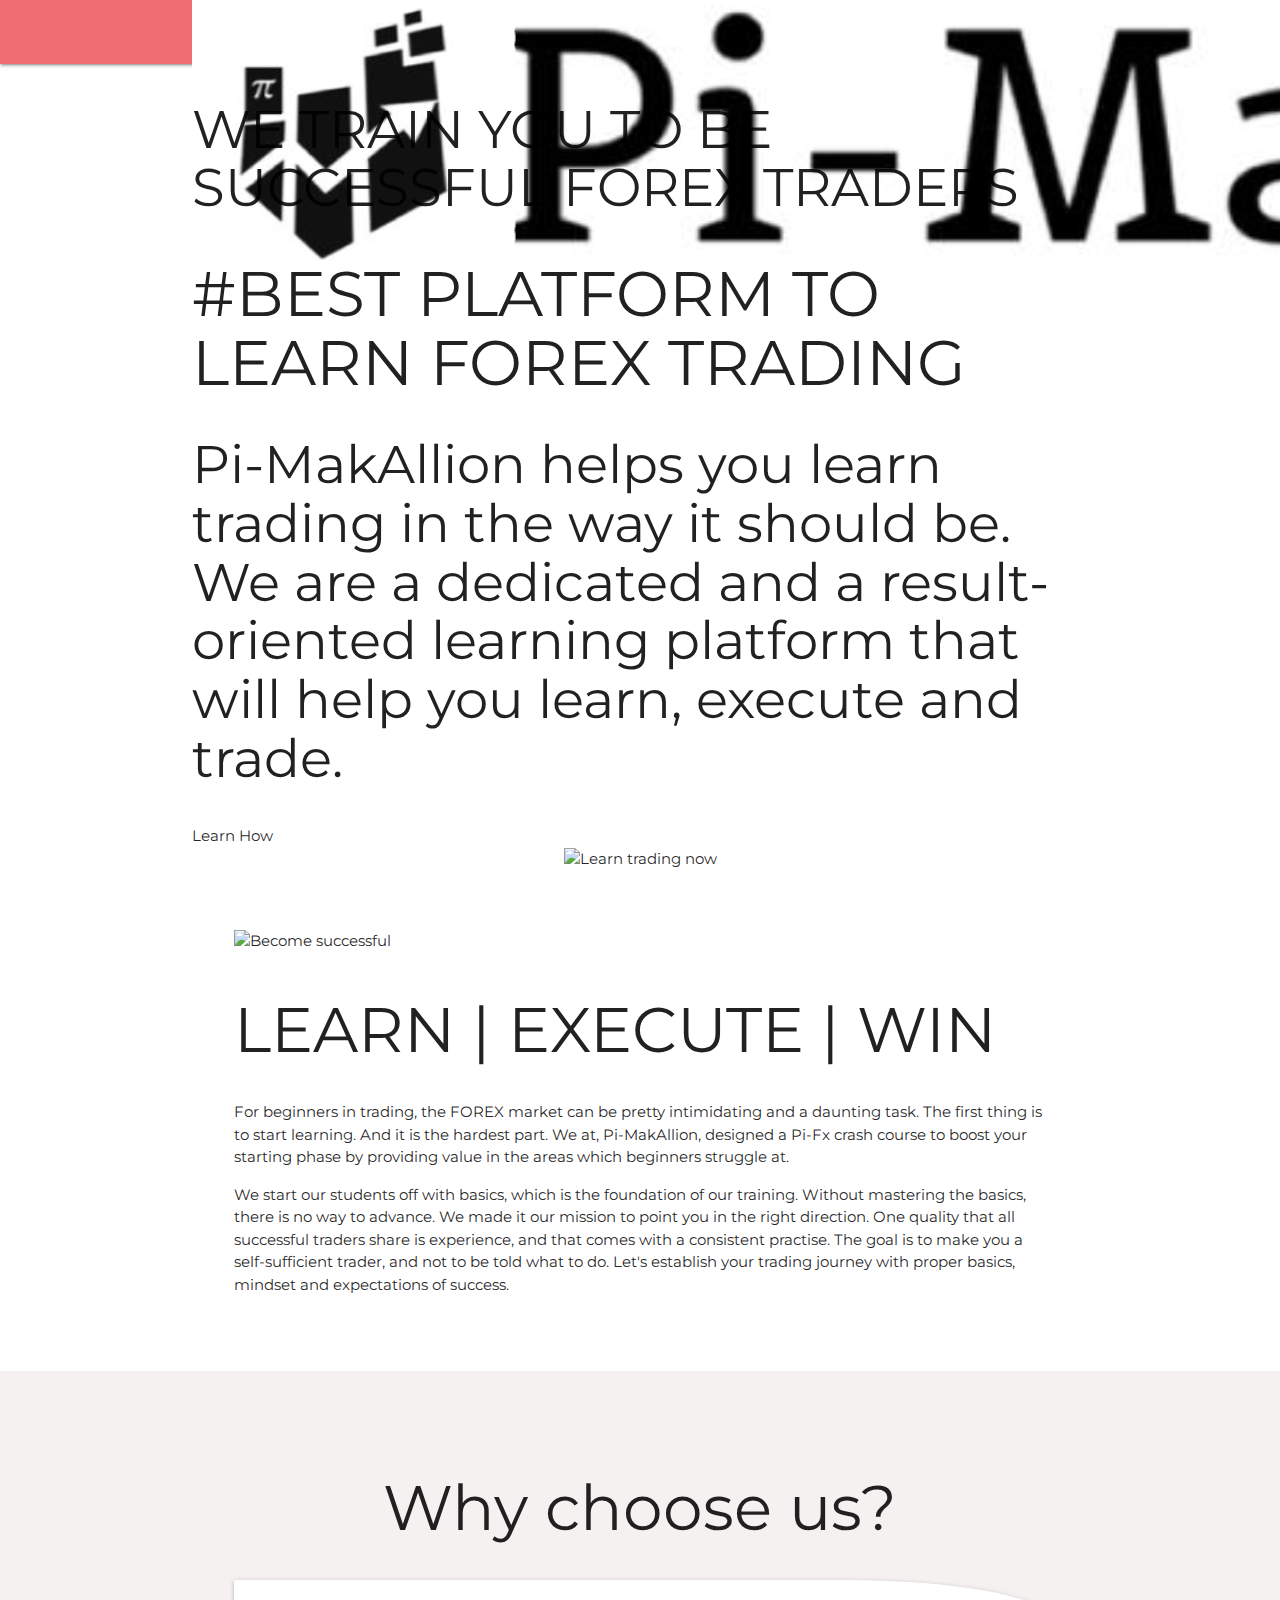
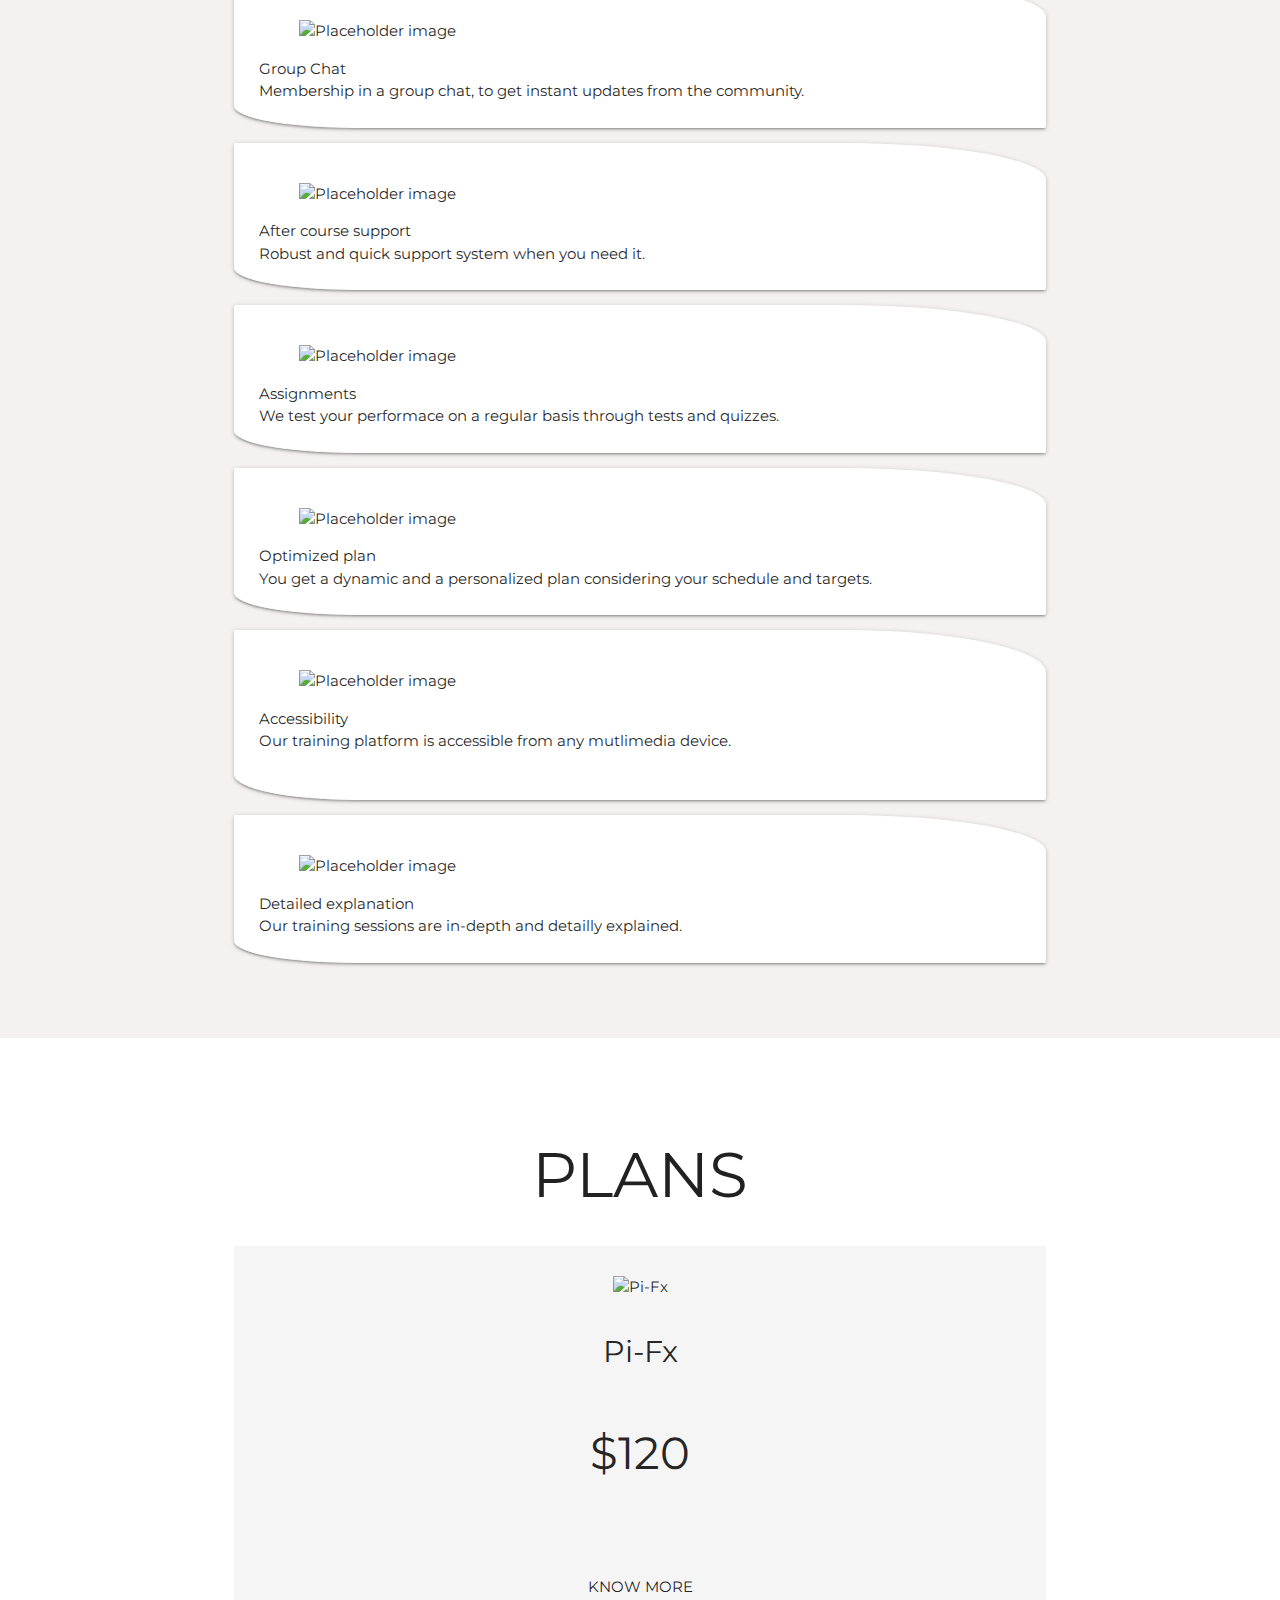
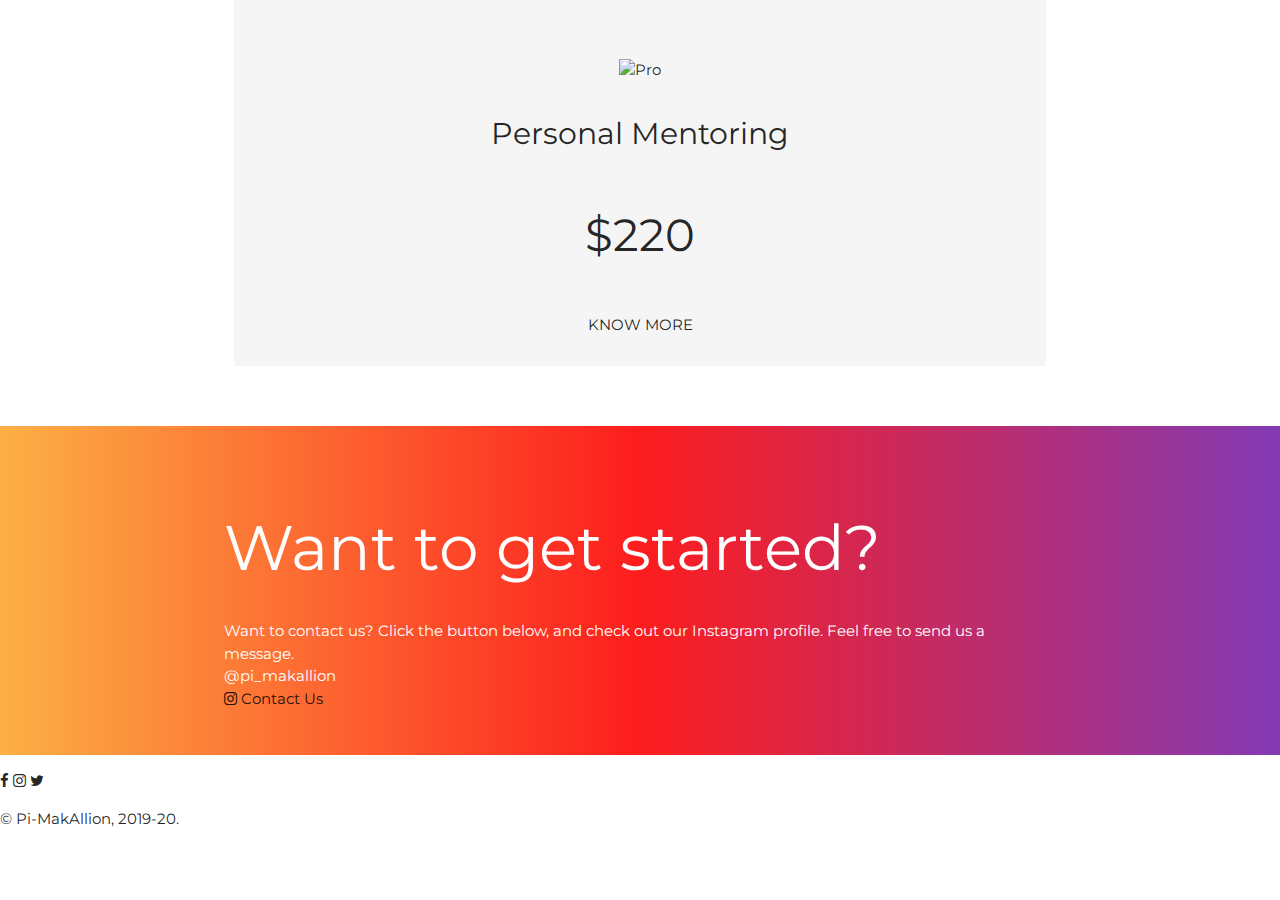
==== index.html @ f8823113 "update attributes" ====
<!DOCTYPE html>
<html lang="en" class="has-navbar-fixed-top">
  <head>
    <meta charset="UTF-8">
    <meta name="viewport" content="width=device-width, initial-scale=1.0">
    <meta http-equiv="X-UA-Compatible" content="ie=edge">
    <title>Pi-MakAllion | Best Trading Community</title>
    <link rel="stylesheet" href="https://cdnjs.cloudflare.com/ajax/libs/bulma/0.7.5/css/bulma.min.css">

    <link rel="stylesheet" href="https://stackpath.bootstrapcdn.com/font-awesome/4.7.0/css/font-awesome.min.css">
    <!-- Compiled and minified CSS -->
    <link rel="stylesheet" href="https://cdnjs.cloudflare.com/ajax/libs/materialize/1.0.0/css/materialize.min.css">

    <!-- Compiled and minified JavaScript -->
    <script src="https://cdnjs.cloudflare.com/ajax/libs/materialize/1.0.0/js/materialize.min.js"></script>
    <link rel="shortcut icon" type="image/png" href="./assets/favicon.png">
    <link rel="shortcut icon" href="./favicon.ico" type="image/x-icon">
    <link rel="stylesheet" href="/style.css">
    <style>
            .buttons {
                justify-content: center !important;
            }
    </style>
    <script
      data-ad-client="ca-pub-4196076962373286"
      async
      src="https://pagead2.googlesyndication.com/pagead/js/adsbygoogle.js">
    </script>
</head>
  <body>
    <section id="navbar">
      <nav class="navbar has-shadow is-spaced is-fixed-top" role="navigation" aria-label="main navigation">
          <div class="container">
              <div class="navbar-brand">
                  <a class="navbar-item" href="../index.html">
                      <img src="./pimak_logo.jpg" alt="Pi-MakAllion Logo">
                  </a>
              
                  <a role="button" class="navbar-burger burger" aria-label="menu" aria-expanded="false" data-target="navbarBasicExample">
                      <span aria-hidden="true"></span>
                      <span aria-hidden="true"></span>
                      <span aria-hidden="true"></span>
                  </a>
              </div>
                      
              <div id="navbarBasicExample" class="navbar-menu">
                  <div class="navbar-start"></div>

                  <div class="navbar-end">
                      <a href="#" class="navbar-item  is-active">Home</a>
                      <a href="./pages/about.html" class="navbar-item">About</a>
                      <a href="./pages/package.html" class="navbar-item">Plans</a>
                      <!-- <a  class="navbar-item"></a> -->
                      <a href="./pages/contact.html" class="navbar-item"><strong>Contact Us</strong></a>
                  </div>
              </div>
          </div>    
      </nav>       
  </section>

    <!-- START OF HERO BANNER -->
    <section
      class="hero is-primary is-bold is-fullheight-with-navbar"
      id="hero-banner"
    >
      <div class="hero-body">
        <div class="container">
          <div class="columns">
            <div
              class="column is-three-fifths is-vcentered hero-text"
              data-aos="fade-right"
              data-aos-duration="2000"
            >
              <h2 class="subtitle">
                WE TRAIN YOU TO BE SUCCESSFUL FOREX TRADERS
              </h2>
              <h1 class="title">#BEST PLATFORM TO LEARN FOREX TRADING</h1>
              <h2 class="subtitle">
                Pi-MakAllion helps you learn trading in the way it should be. We
                are a dedicated and a result-oriented learning platform that
                will help you learn, execute and trade.
              </h2>
              <a href="pages/package.html" class="button is-danger is-medium"
                >Learn How</a
              >
            </div>
            <div
              class="column is-two-fifths"
              id="hero-img"
              data-aos="fade-left"
              data-aos-duration="2000"
            >
              <img src="trader.png" width="450" alt="Learn trading now" />
            </div>
          </div>
        </div>
      </div>
    </section>
    <!-- END OF HERO -->

    <!-- START OF BECOME SUCCESSFUL -->
    <section id="become-succ">
      <div class="container">
        <div class="columns" data-aos="fade" data-aos-duration="2000">
          <div class="column is-half">
            <img src="finan.png" alt="Become successful" />
          </div>
          <div class="column is-half is-vcentered">
            <h1 class="title is-4">LEARN | EXECUTE | WIN</h1>
            <p class="subtitle">
              For beginners in trading, the FOREX market can be pretty
              intimidating and a daunting task. The first thing is to start
              learning. And it is the hardest part. We at, Pi-MakAllion,
              designed a Pi-Fx crash course to boost your starting phase by
              providing value in the areas which beginners struggle at.
            </p>
            <p class="subtitle">
              We start our students off with basics, which is the foundation of
              our training. Without mastering the basics, there is no way to
              advance. We made it our mission to point you in the right
              direction. One quality that all successful traders share is
              experience, and that comes with a consistent practise. The goal is
              to make you a self-sufficient trader, and not to be told what to
              do. Let's establish your trading journey with proper basics,
              mindset and expectations of success.
            </p>
          </div>
        </div>
      </div>
    </section>

    <!-- END OF BECOME SUCCESSFUL -->

    <!-- START OF CARDS -->
    <section id="features">
      <div class="container cards-container">
        <div class="feature-header">
          <h1 align="center" class="title">Why choose us?</h1>
        </div>
        <div class="columns is-multiline">
          <div class="column is-one-third">
            <div class="card" data-aos="zoom-in-up" data-aos-duration="2000" style="box-sizing: border-box;">
              <div class="card-content">
                <div class="media">
                  <div class="media-left">
                    <figure class="image is-48x48">
                      <img src="gc.png" alt="Placeholder image" />
                    </figure>
                  </div>
                </div>

                <div class="content">
                  <p class="title is-4">Group Chat</p>
                  Membership in a group chat, to get instant updates from the
                  community.
                  <br />
                </div>
              </div>
            </div>
          </div>
          <div class="column is-one-third">
            <div class="card" data-aos="zoom-in-up" data-aos-duration="2000">
              <div class="card-content">
                <div class="media">
                  <div class="media-left">
                    <figure class="image is-48x48">
                      <img src="support.png" alt="Placeholder image" />
                    </figure>
                  </div>
                </div>

                <div class="content">
                  <p class="title is-4">After course support</p>
                  Robust and quick support system when you need it.
                  
                  <br />
                </div>
              </div>
            </div>
          </div>
          <div class="column is-one-third">
            <div class="card" data-aos="zoom-in-up" data-aos-duration="2000">
              <div class="card-content">
                <div class="media">
                  <div class="media-left">
                    <figure class="image is-48x48">
                      <img src="test.png" alt="Placeholder image" />
                    </figure>
                  </div>
                </div>

                <div class="content">
                  <p class="title is-4">Assignments</p>
                  We test your performace on a regular basis through tests and
                  quizzes.
                  <br />
                </div>
              </div>
            </div>
          </div>
          <div class="column is-one-third">
            <div class="card" data-aos="zoom-in-up" data-aos-duration="2000">
              <div class="card-content">
                <div class="media">
                  <div class="media-left">
                    <figure class="image is-48x48">
                      <img src="plan.png" alt="Placeholder image" />
                    </figure>
                  </div>
                </div>

                <div class="content">
                  <p class="title is-4">Optimized plan</p>
                  You get a dynamic and a personalized plan considering your
                  schedule and targets.
                  <br />
                </div>
              </div>
            </div>
          </div>
          <div class="column is-one-third">
            <div class="card" data-aos="zoom-in-up" data-aos-duration="2000">
              <div class="card-content">
                <div class="media">
                  <div class="media-left">
                    <figure class="image is-48x48">
                      <img src="accessible.png" alt="Placeholder image" />
                    </figure>
                  </div>
                </div>

                <div class="content">
                  <p class="title is-4">Accessibility</p>
                   Our training platform is accessible from any mutlimedia
                  device. <br>
                  <br />
                </div>
              </div>
            </div>
          </div>
          <div class="column is-one-third">
            <div class="card" data-aos="zoom-in-up" data-aos-duration="2000">
              <div class="card-content">
                <div class="media">
                  <div class="media-left">
                    <figure class="image is-48x48">
                      <img src="detail.png" alt="Placeholder image" />
                    </figure>
                  </div>
                </div>

                <div class="content">
                  <p class="title is-4">Detailed explanation</p>
                  Our training sessions are in-depth and detailly explained.
                  <br />
                </div>
              </div>
            </div>
          </div>
        </div>
      </div>
    </section>

    <!-- END OF CARDS -->

    <!-- START OF PRICING -->

    <!-- END OF PRICING -->
    <section id="pricing">
      <div class="container">
        <h1 class="title has-text-centered">PLANS</h1>
        <div class="columns has-text-centered">
          <div class="column" data-aos="fade-right" data-aos-duration="2000">
            <div class="price-card has-text-centered">
              <img
                id="price-icon"
                width="120"
                src="https://static.thenounproject.com/png/326025-200.png"
                alt="Pi-Fx"
              />

              <p class="plan-name">Pi-Fx</p>
              <p class="price">$120</p>
              <br>
              <br>
              <a href="pages/package.html" class="button is-info is-medium"
                >KNOW MORE</a
              >
              
              <br>
            </div>
          </div>
          <div class="column" data-aos="fade-left" data-aos-duration="2000">
            <div class="price-card has-text-centered">
              <img
                id="price-icon"
                width="120"
                src="https://cdn0.iconfinder.com/data/icons/marketing-icons-2/64/Launch-512.png"
                alt="Pro"
              />

              <p class="plan-name">Personal Mentoring</p>
              <p class="price">$220</p>
              <a href="pages/package.html" class="button is-info is-medium"
                >KNOW MORE</a
              >
            </div>
          </div>
        </div>
      </div>
    </section>
    <!-- END OF PRICING SECTION -->

        <!-- START OF SOCIAL SECTION -->
      <section id="social">
          <div class="container has-text-centered">
              <h1 id="white" class="title has-text-centered">Want to get started?</h1>
              <div id="white" class="subtitle" >Want to contact us? Click the button below, and check out our Instagram profile. Feel free to send us a message.</div>
              <div id="white" class="subtitle">@pi_makallion</div>
              <a target="_blank" href="https://instagram.com/pi_makallion?igshid=u6er0xypzheb" class="button is-primary is-large">
                  <span class="icon">
                          <i class="fa fab fa-instagram"></i>
                  </span>
                  <span>Contact Us</span>
              </a>
          </div>
      </section>
      <!-- END OF SOCIAL SECTION -->
      
      <!-- START OF FOOTER -->
      <div class="footer">
          <div class="has-text-centered">
                  <p class="buttons">
                      <a class="button is-link" target="_blank" href="https://www.facebook.com/pimakallion/">
                          <span class="icon">
                              <i class="fa fab fa-facebook"></i>
                          </span>
                      </a>
                      <a class="button is-danger" target="_blank" href="https://instagram.com/pi_makallion?igshid=u6er0xypzheb">
                          <span class="icon">
                              <i class="fa fab fa-instagram"></i>
                          </span>
                      </a>
                      <a class="button is-info" target="_blank" href="https://twitter.com/pi_MakAllion">
                          <span class="icon">
                              <i class="fa fab fa-twitter"></i>
                          </span>   
                      </a>
                  </p>
              <p class="subtitle">© Pi-MakAllion, 2019-20.</p>
              <!-- <div class="p">Developed by <a href="https://abdulrub.xyz" target="_blank">Mohammed Abdul Rub</a></div> -->
          </div>
      </div>
      <!-- END OF FOOTER -->

    <script src="app.js"></script>
    <script src="https://unpkg.com/aos@2.3.1/dist/aos.js"></script>
    <script>
      AOS.init();
    </script>
  </body>
</html>
---- style.css ----
@import url('https://fonts.googleapis.com/css2?family=Montserrat:wght@300&display=swap');
body {
  width: 100%;
  overflow: hidden;
  font-family: 'Montserrat', sans-serif !important;
}

#hero-img {
  text-align: center;
}

h1,
h2 {
  margin-bottom: 2.5rem !important;
}

#become-succ {
  height: auto;
  padding: 4rem;
}

#features {
  padding: 4rem;
  height: auto;
  background-color: rgb(245, 241, 241);
}

.card {
  border: 0.5px solid white !important;
  border-top-right-radius: 25%;
  border-bottom-left-radius: 15%;
}

.shaded {
  color: rgb(136, 130, 130);
}

.footer {
  height: 130px !important;
}

#pricing {
  padding: 4rem;
  text-align: center;
}

.price-card {
  background: whitesmoke;
  text-align: center;
  padding: 2rem;
  width: auto;
  overflow: hidden;
}

.plan-name {
  font-size: 2rem;
}

.price {
  font-size: 3em;
}

#social {
  padding: 3rem;

  background: #833ab4; /* fallback for old browsers */
  background: -webkit-linear-gradient(
    to right,
    #fcb045,
    #fd1d1d,
    #833ab4
  ); /* Chrome 10-25, Safari 5.1-6 */
  background: linear-gradient(
    to right,
    #fcb045,
    #fd1d1d,
    #833ab4
  ); /* W3C, IE 10+/ Edge, Firefox 16+, Chrome 26+, Opera 12+, Safari 7+ */
}

#white {
  color: white;
}

.about-content {
  padding: 3rem;
  padding-top: 6rem;
}

#contact {
  height: auto;
  padding: 8rem 2rem;
  background: rgb(238, 245, 237);
}

label {
  padding-top: 1.5rem;
}

#footer-content .buttons {
  justify-content: center !important;
}

#test-div {
  height: 200px;
}

#footer-content {
  margin-bottom: 20px;
}

#footer {
  height: 500px;
}

.navbar-menu.is-active {
  animation: navAnim 0.2s ease-in-out;
}

@keyframes navAnim {
  0% {
    display: none;
    opacity: 0;
    height: 0;
  }
  1% {
    display: block;
    opacity: 0;
  }
  20% {
    display: block;
    opacity: 0.2;
    height: 26px;
  }
  40% {
    opacity: 0.4;
    height: 48px;
  }
  50% {
    opacity: 0.5;
    height: 60px;
  }
  70% {
    opacity: 0.7;
    height: 90px;
  }
  100% {
    opacity: 1;
    height: auto;
  }
}

#hr-line {
  border: 2px solid green;
  border-radius: 5px;
}

@import url("https://fonts.googleapis.com/css?family=Poppins:400,600&display=swap");
*,
*:before,
*:after {
  box-sizing: border-box;
}
.accent-1 {
  color: #045547;
}
.accent-2 {
  color: var(--accent-2);
}
ul {
  padding: 0;
}
li {
  list-style: none;
}
a {
  color: unset;
  text-decoration: unset;
}
.nav {
  margin: 0 var(--margin-x);
}
.nav__list {
  display: grid;
  grid-auto-flow: column;
  align-items: center;
  justify-content: flex-end;
  grid-gap: 1em;
}

.nav__list-item--bordered {
  border: 1px solid var(--accent-1);
  border-radius: 20px;
  color: var(--accent-1);
  padding: 0.5em 1.1em;
}
.pricing {
  text-align: center;
  margin: 0 1em;
}

.plans__list {
  display: flex;
  flex-wrap: wrap;
  justify-content: center;
  margin: 1.5em 0;
}
.plan__item {
  --radius: 10px;
  border-radius: var(--radius);
  box-shadow: 1px 2px 15px rgba(80, 80, 80, 0.12);
  margin: 1rem;
  display: flex;
  flex-direction: column;
  justify-content: space-between;
}
.plan__item--active {
  box-shadow: 0 0 55px rgba(80, 80, 80, 0.25);

  height: auto;
}
.plan__title {
  color: var(--accent-1);
  margin-bottom: -0.5em;
}
.plan__price {
  font-size: 2.5em;
}
.plan__price:before {
  content: "₹";
  font-size: 1rem;
}
.plan__cta-link {
  color: .plan__cta-link--active;
  padding: 1em 5em;
  border-radius: 0 0 var(10px) var(10px);
}

.plan__cta-link--active {
  background: #6865ff;
  color: white;
}
.plan__feature-list {
  display: grid;
  grid-row-gap: 0.6em;
  justify-content: space-around;
}

.plans__special-offer a {
  color: var(--accent-2);
  text-decoration: underline;
  text-decoration-color: var(--accent-2);
}

@media only screen and (min-width: 618px) and (max-width: 900px) {
  .plan__item--active {
    order: 1;
  }
}
.mt50 {
  margin-top: 3rem;
}

#bg-button {
  background-color: rgb(11, 165, 119);
  color: white;
  border-radius: 20px;
  margin-top: 20px;
}

.mt150 {
  margin-top: 6em;
}

#blogo {
  padding-top: 0px !important;
  padding-bottom: 0px !important;
  max-height: 4rem;
}
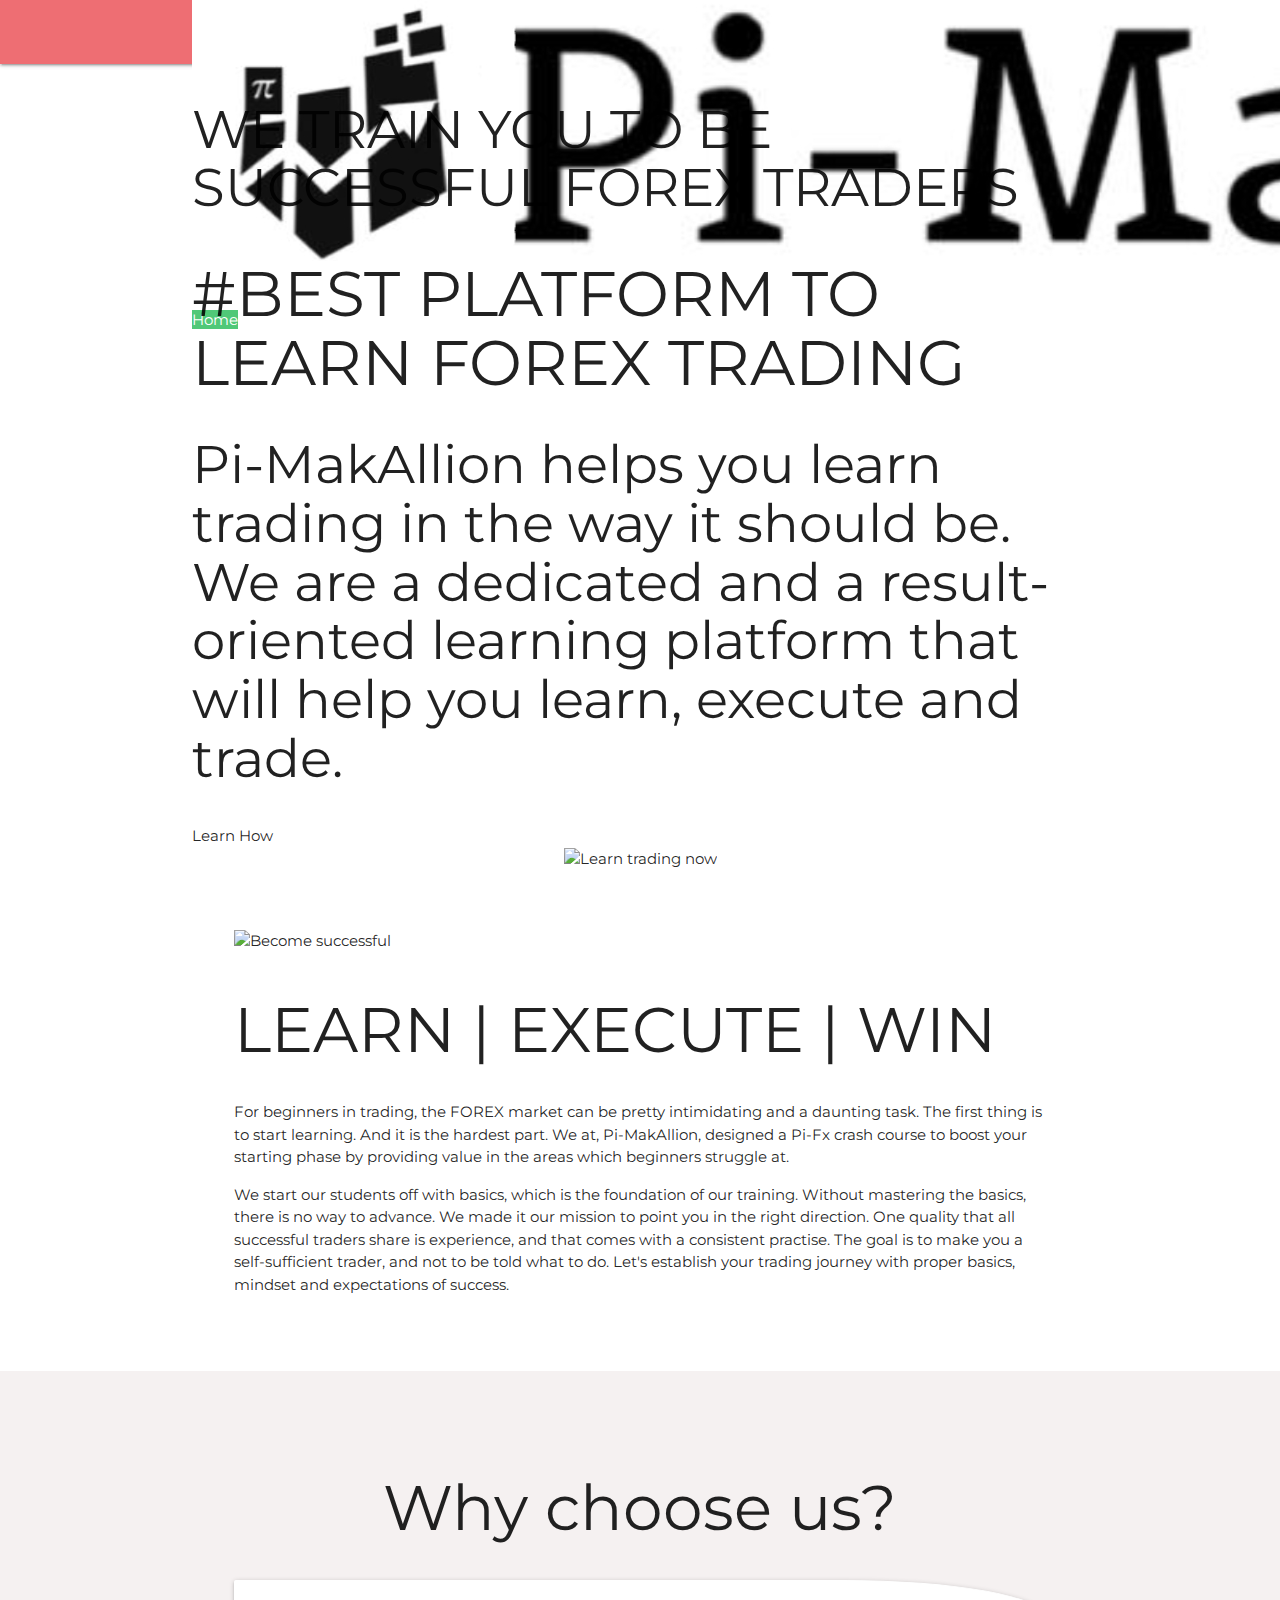
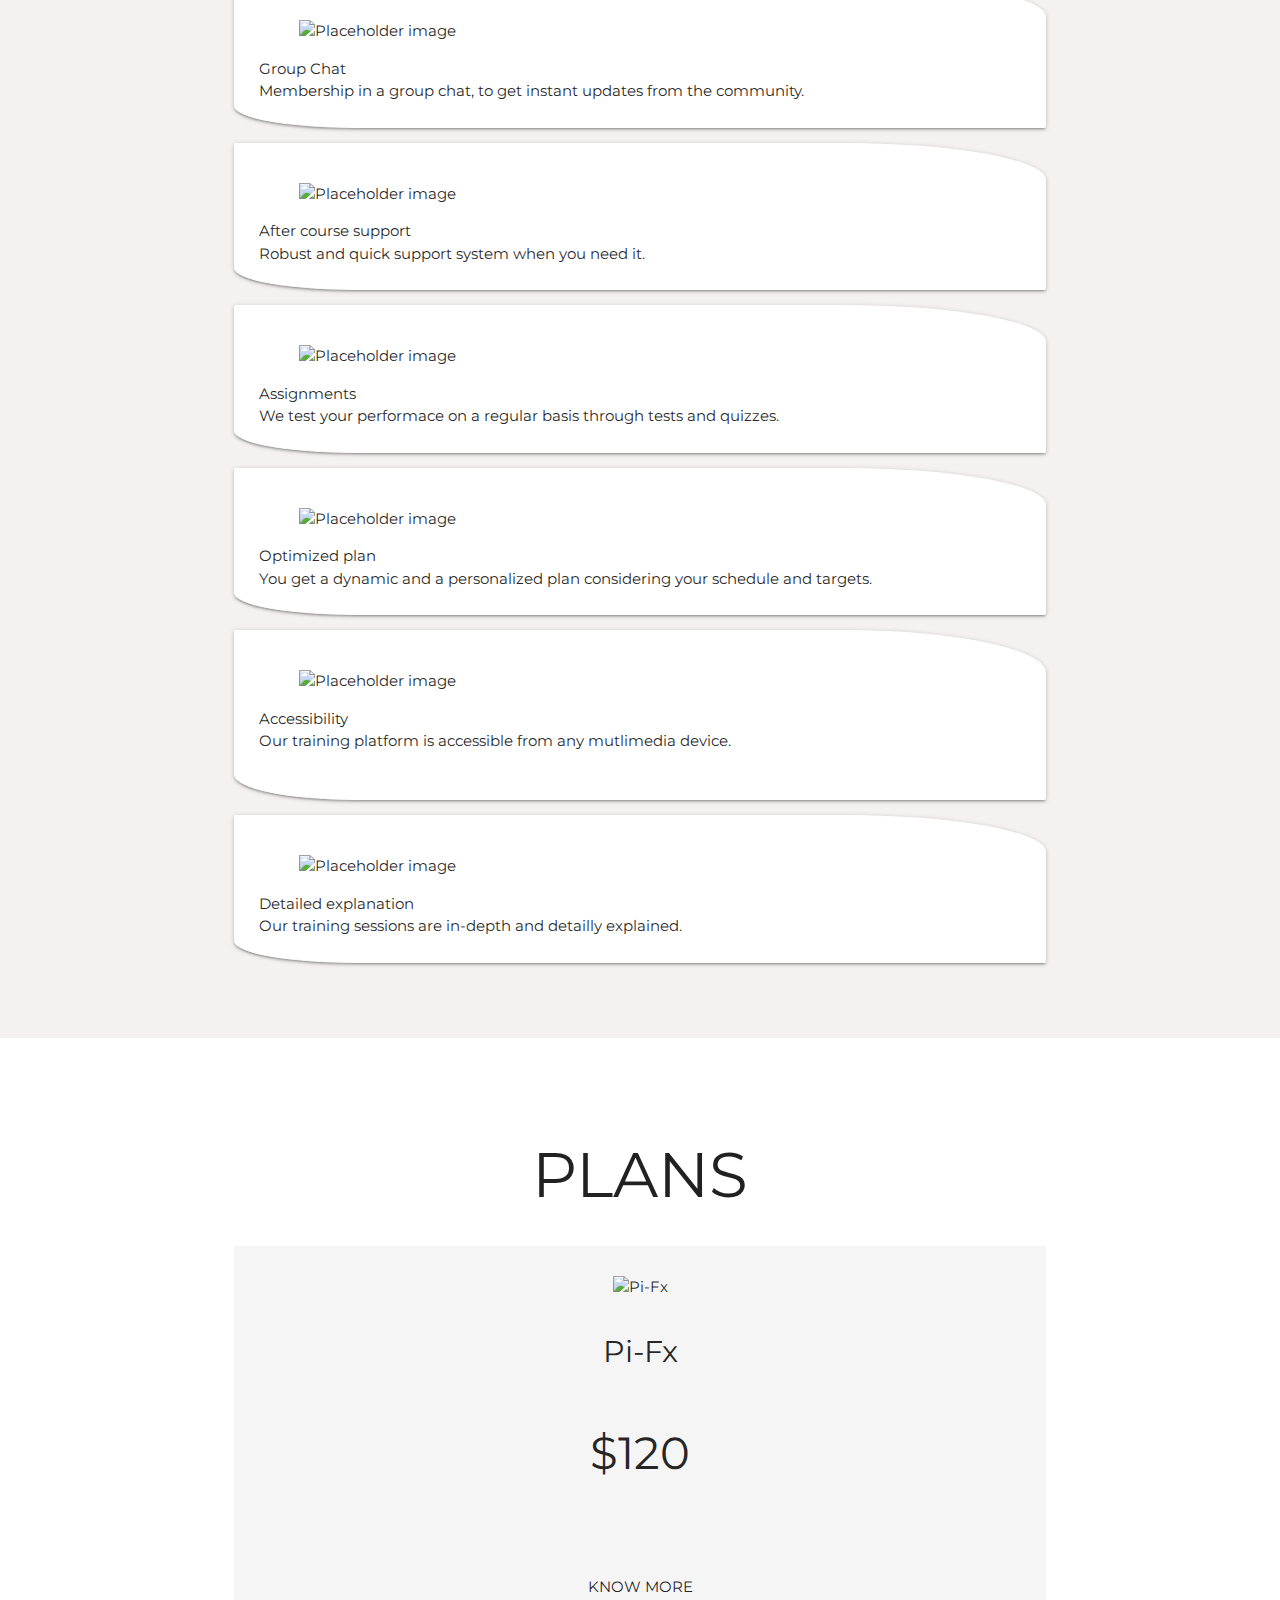
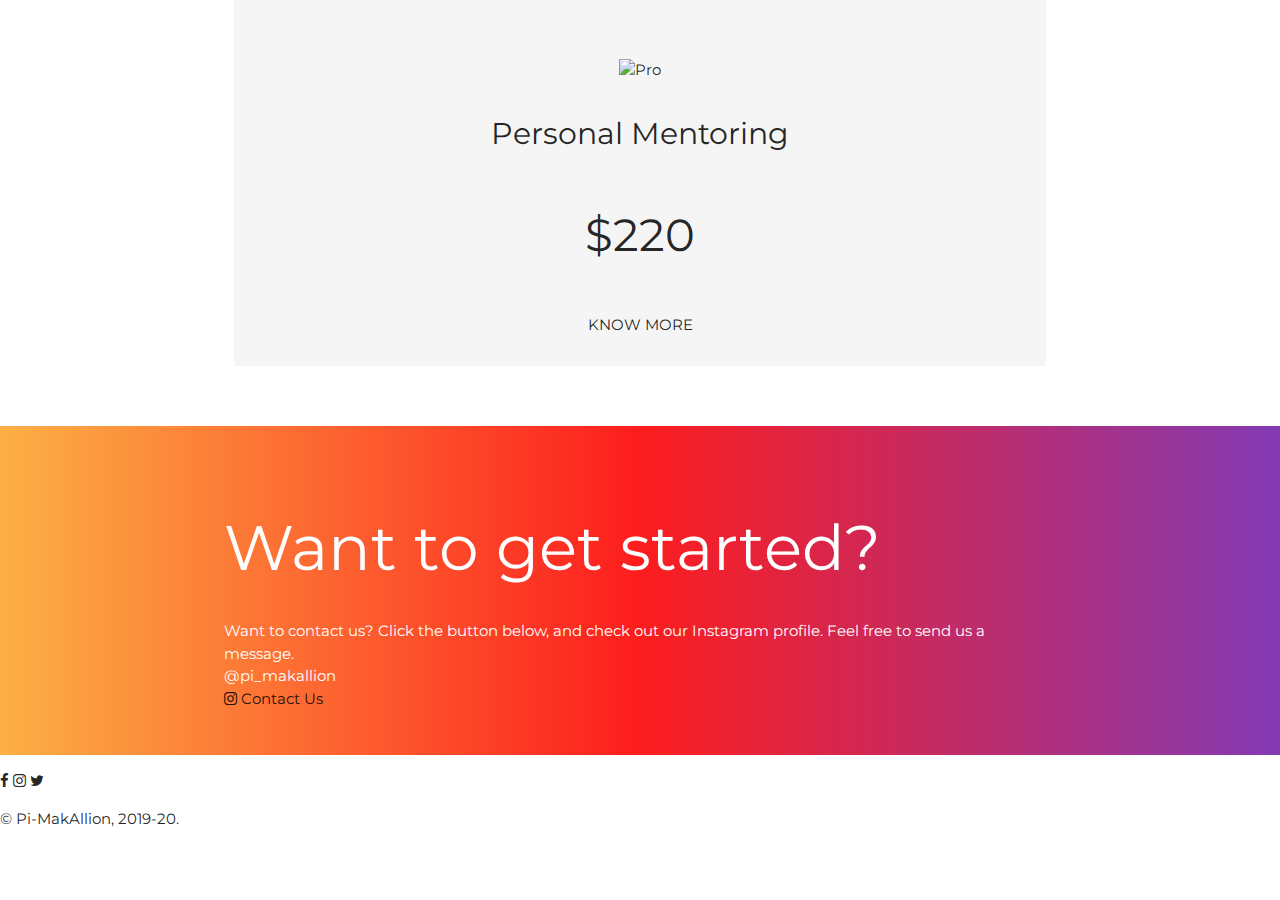
==== commit 90a751b4: "line-break" ====
--- a/index.html
+++ b/index.html
@@ -304,6 +304,7 @@
               <a href="pages/package.html" class="button is-info is-medium"
                 >KNOW MORE</a
               >
+              <br>
             </div>
           </div>
         </div>
--- a/style.css
+++ b/style.css
@@ -29,6 +29,11 @@
   border: 0.5px solid white !important;
   border-top-right-radius: 25%;
   border-bottom-left-radius: 15%;
+}
+
+.is-active {
+  background-color: #50C878 !important;
+  color: #fff !important;
 }
 
 .shaded {
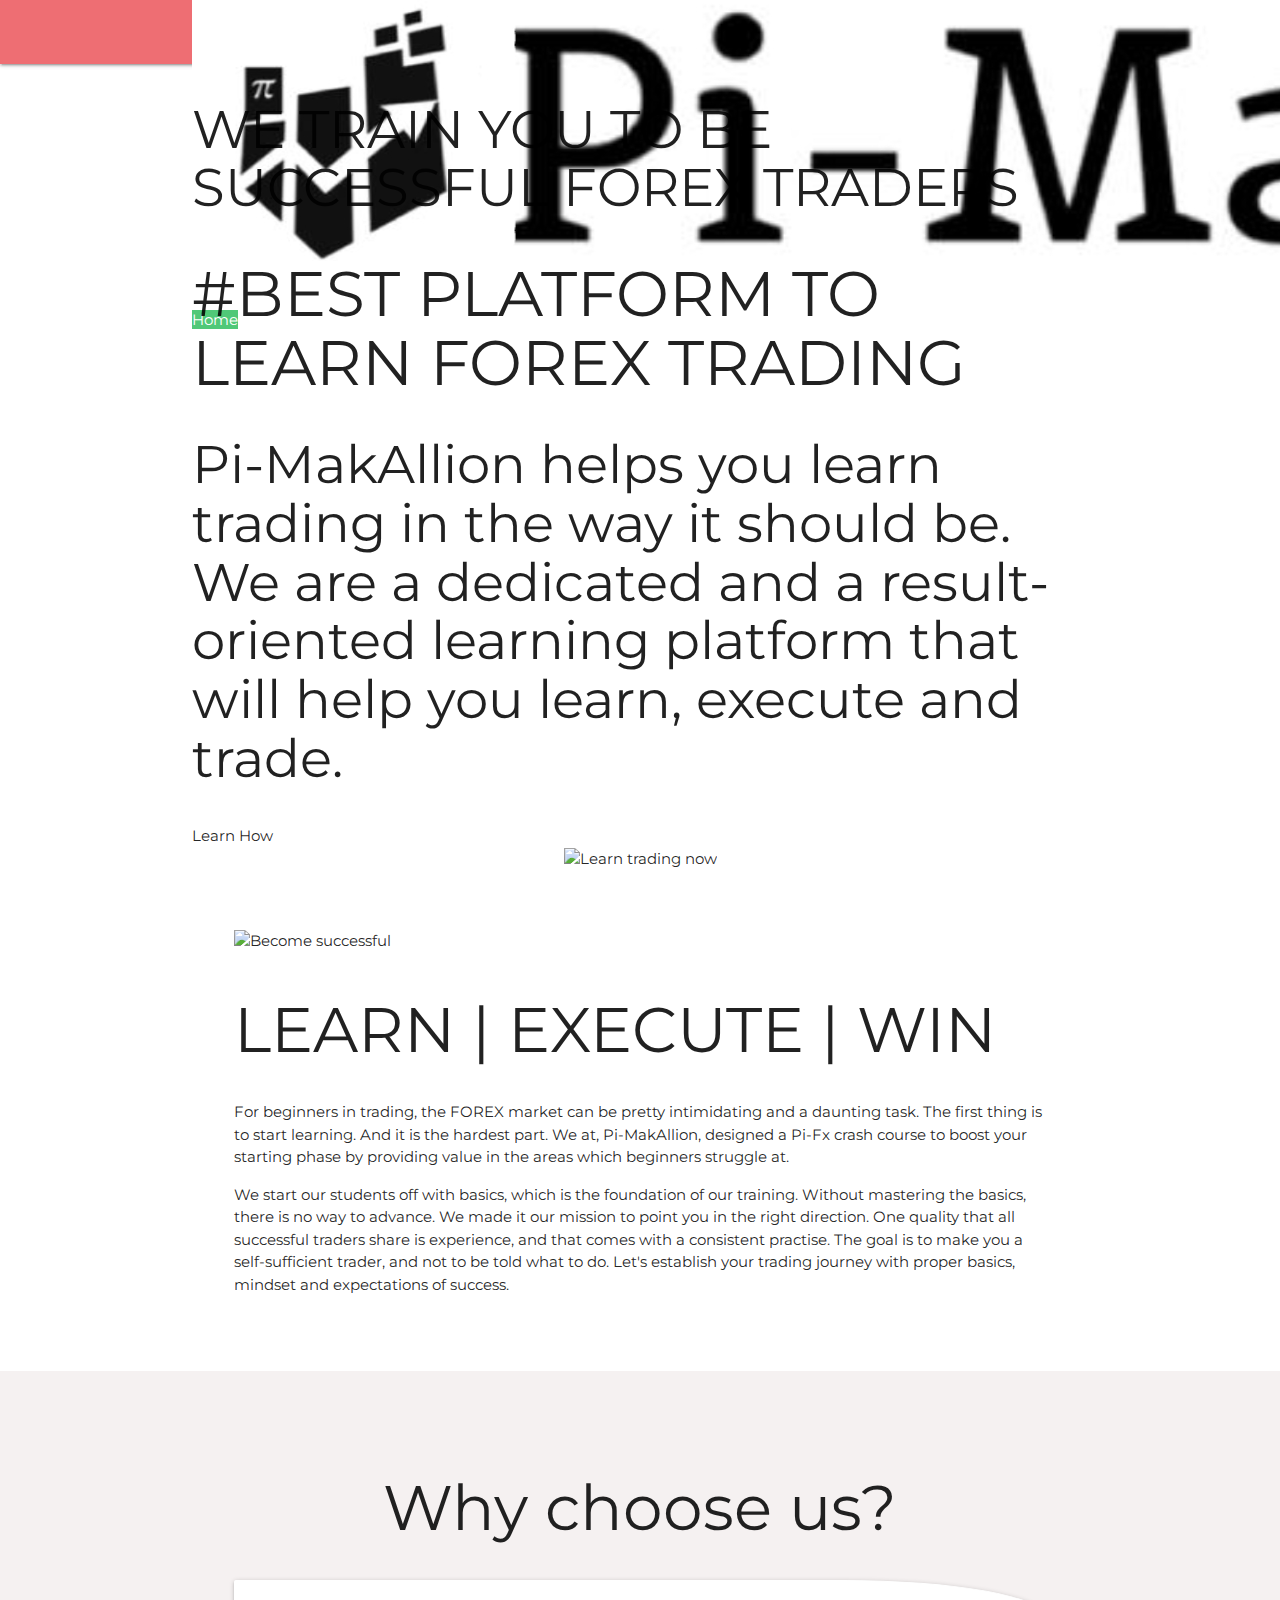
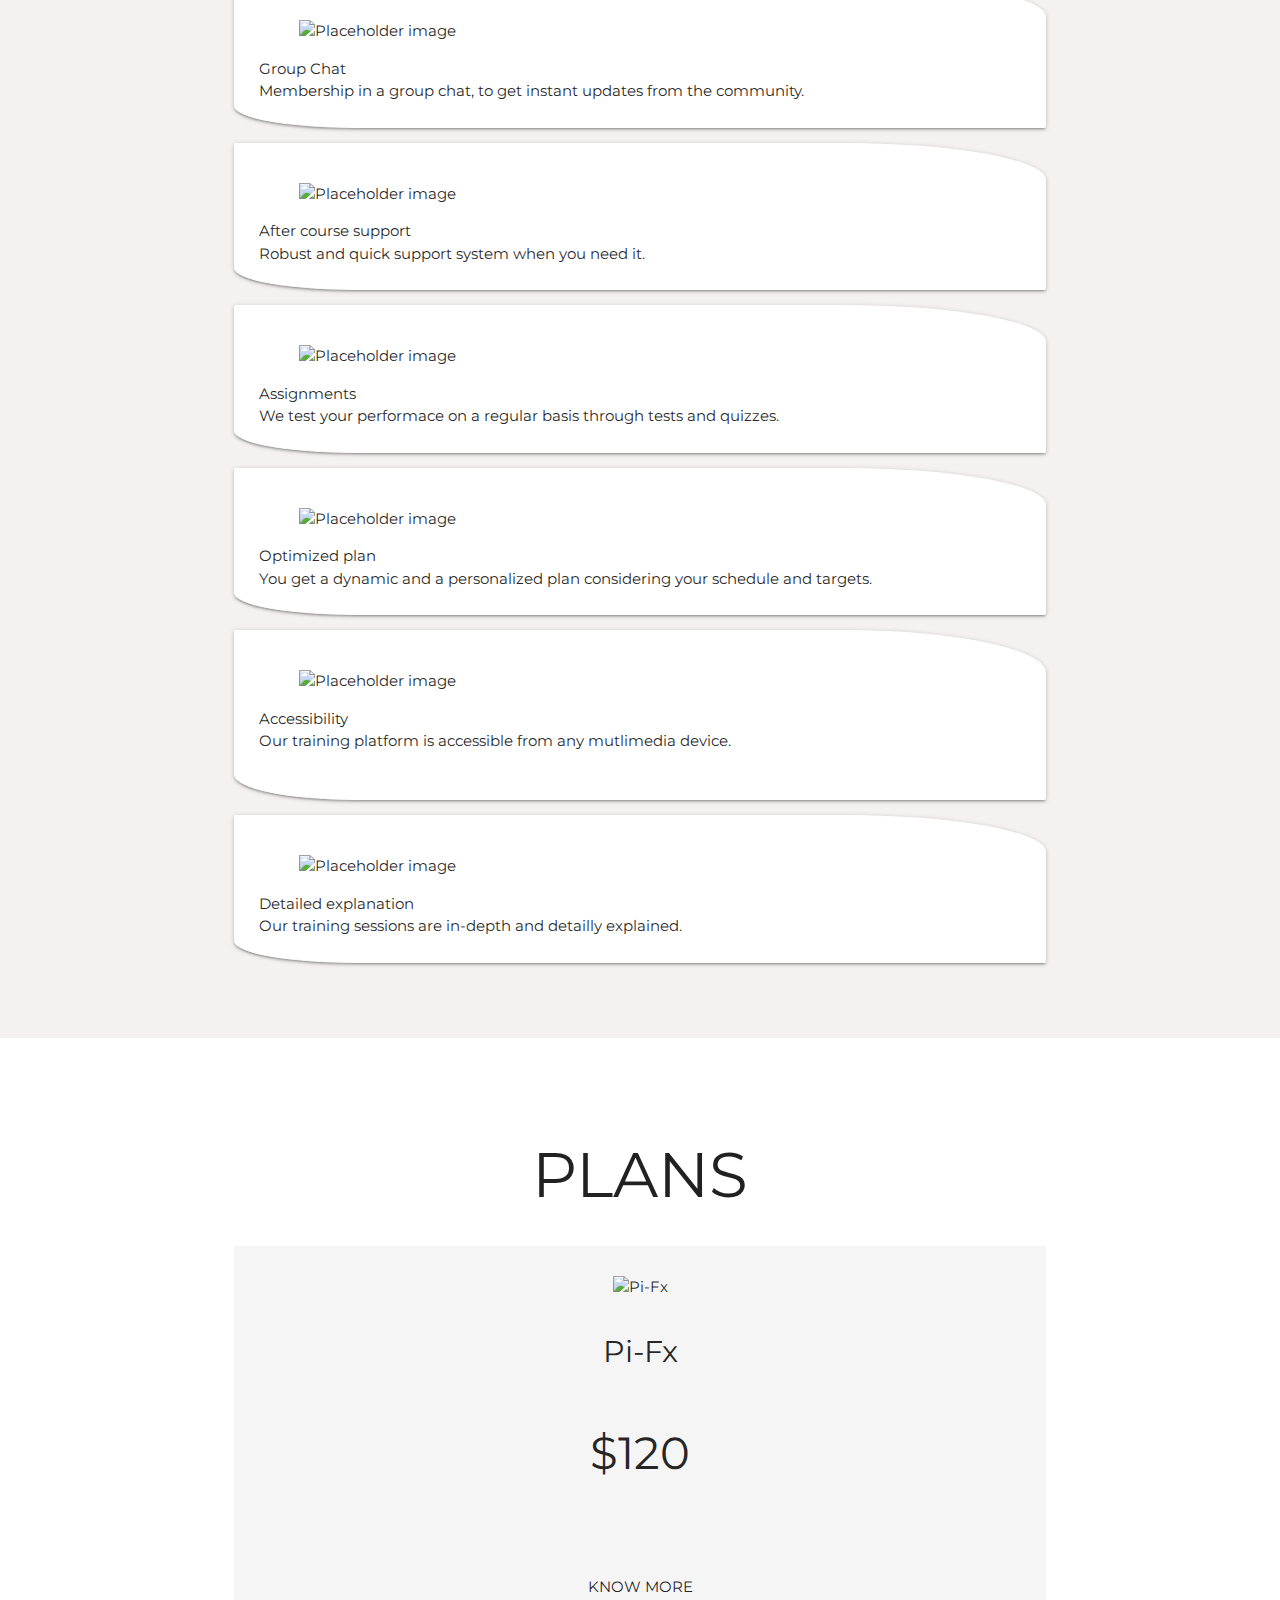
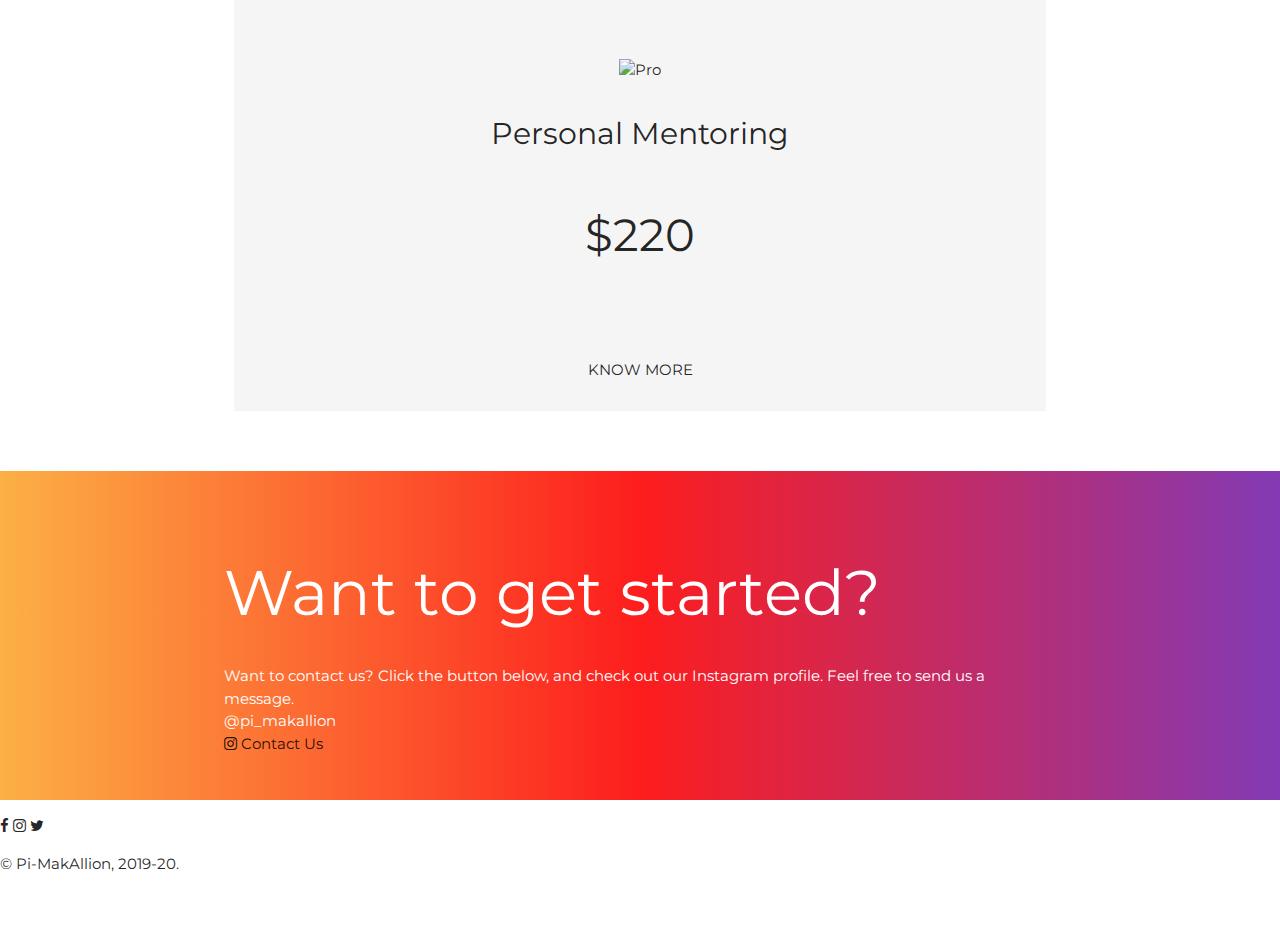
==== commit 8a004ed0: "line-break" ====
--- a/index.html
+++ b/index.html
@@ -301,10 +301,11 @@
 
               <p class="plan-name">Personal Mentoring</p>
               <p class="price">$220</p>
+              <br><br>
               <a href="pages/package.html" class="button is-info is-medium"
                 >KNOW MORE</a
               >
-              <br>
+              
             </div>
           </div>
         </div>
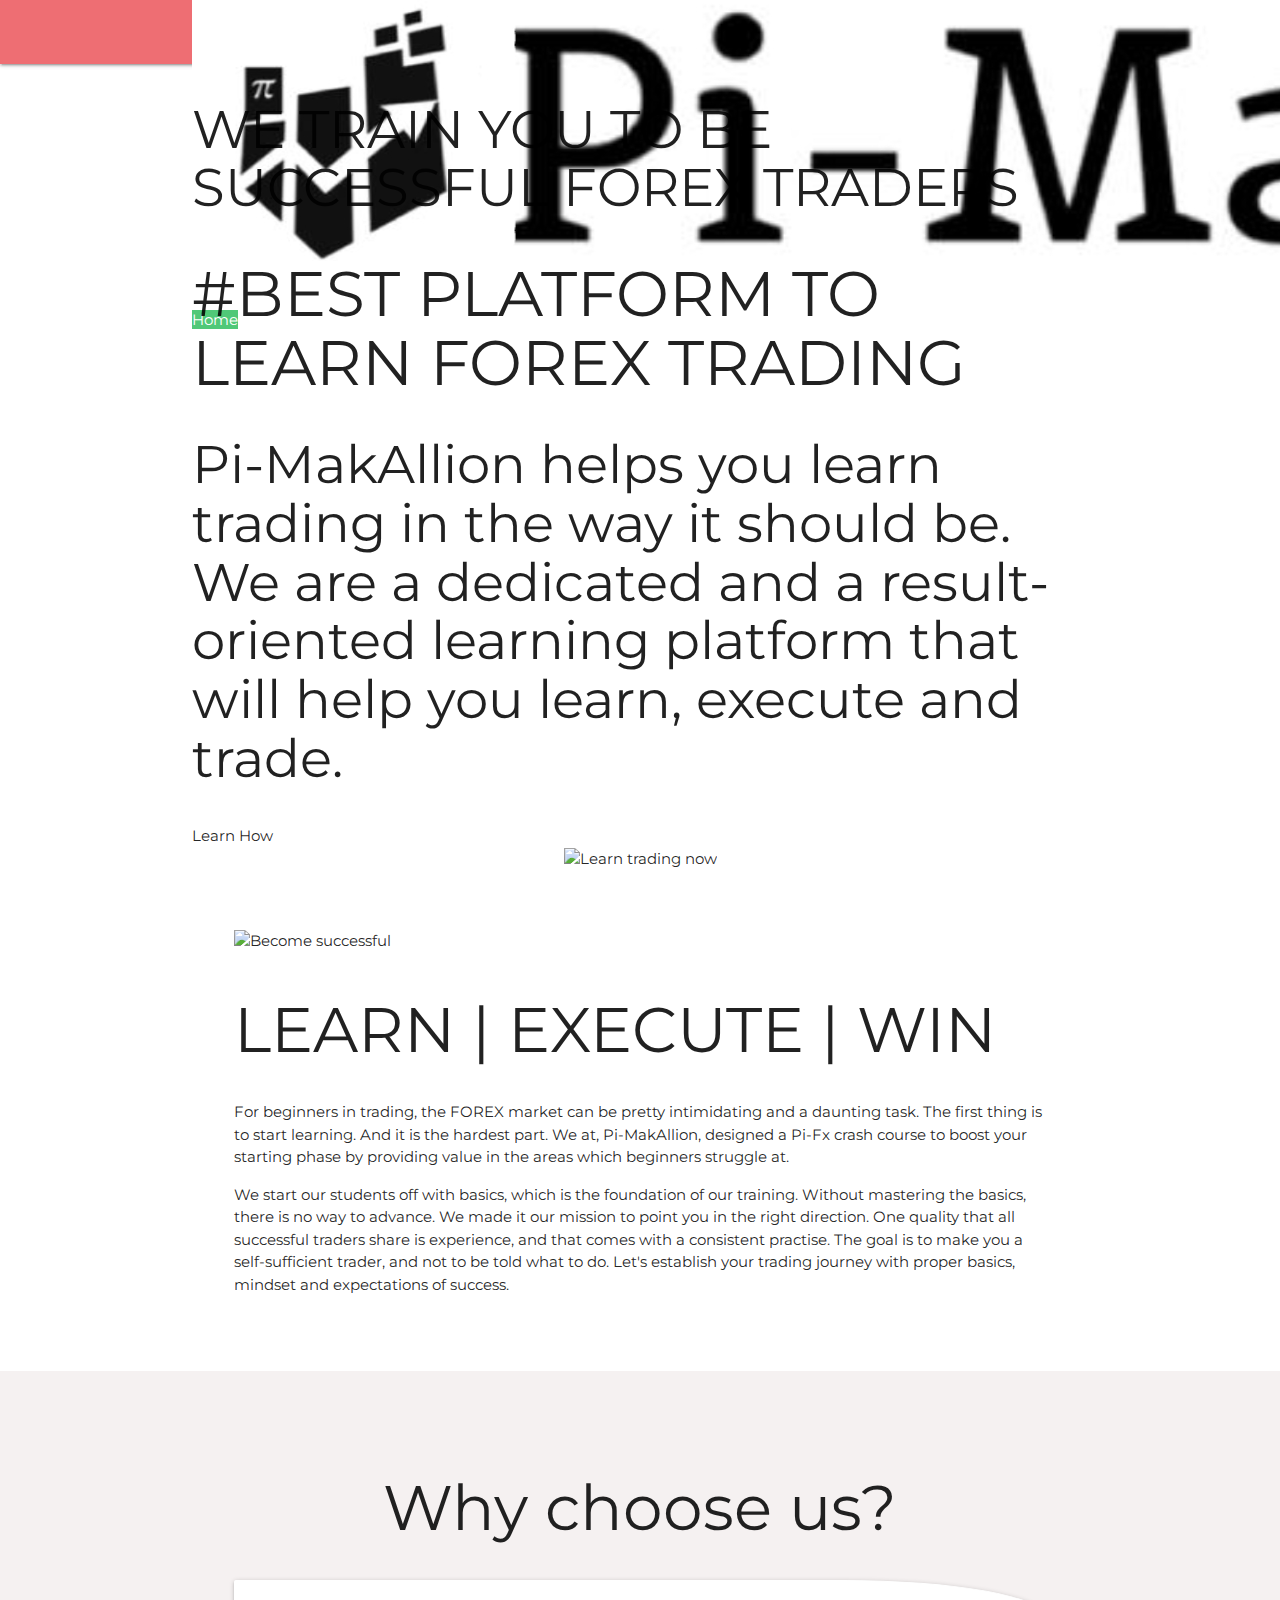
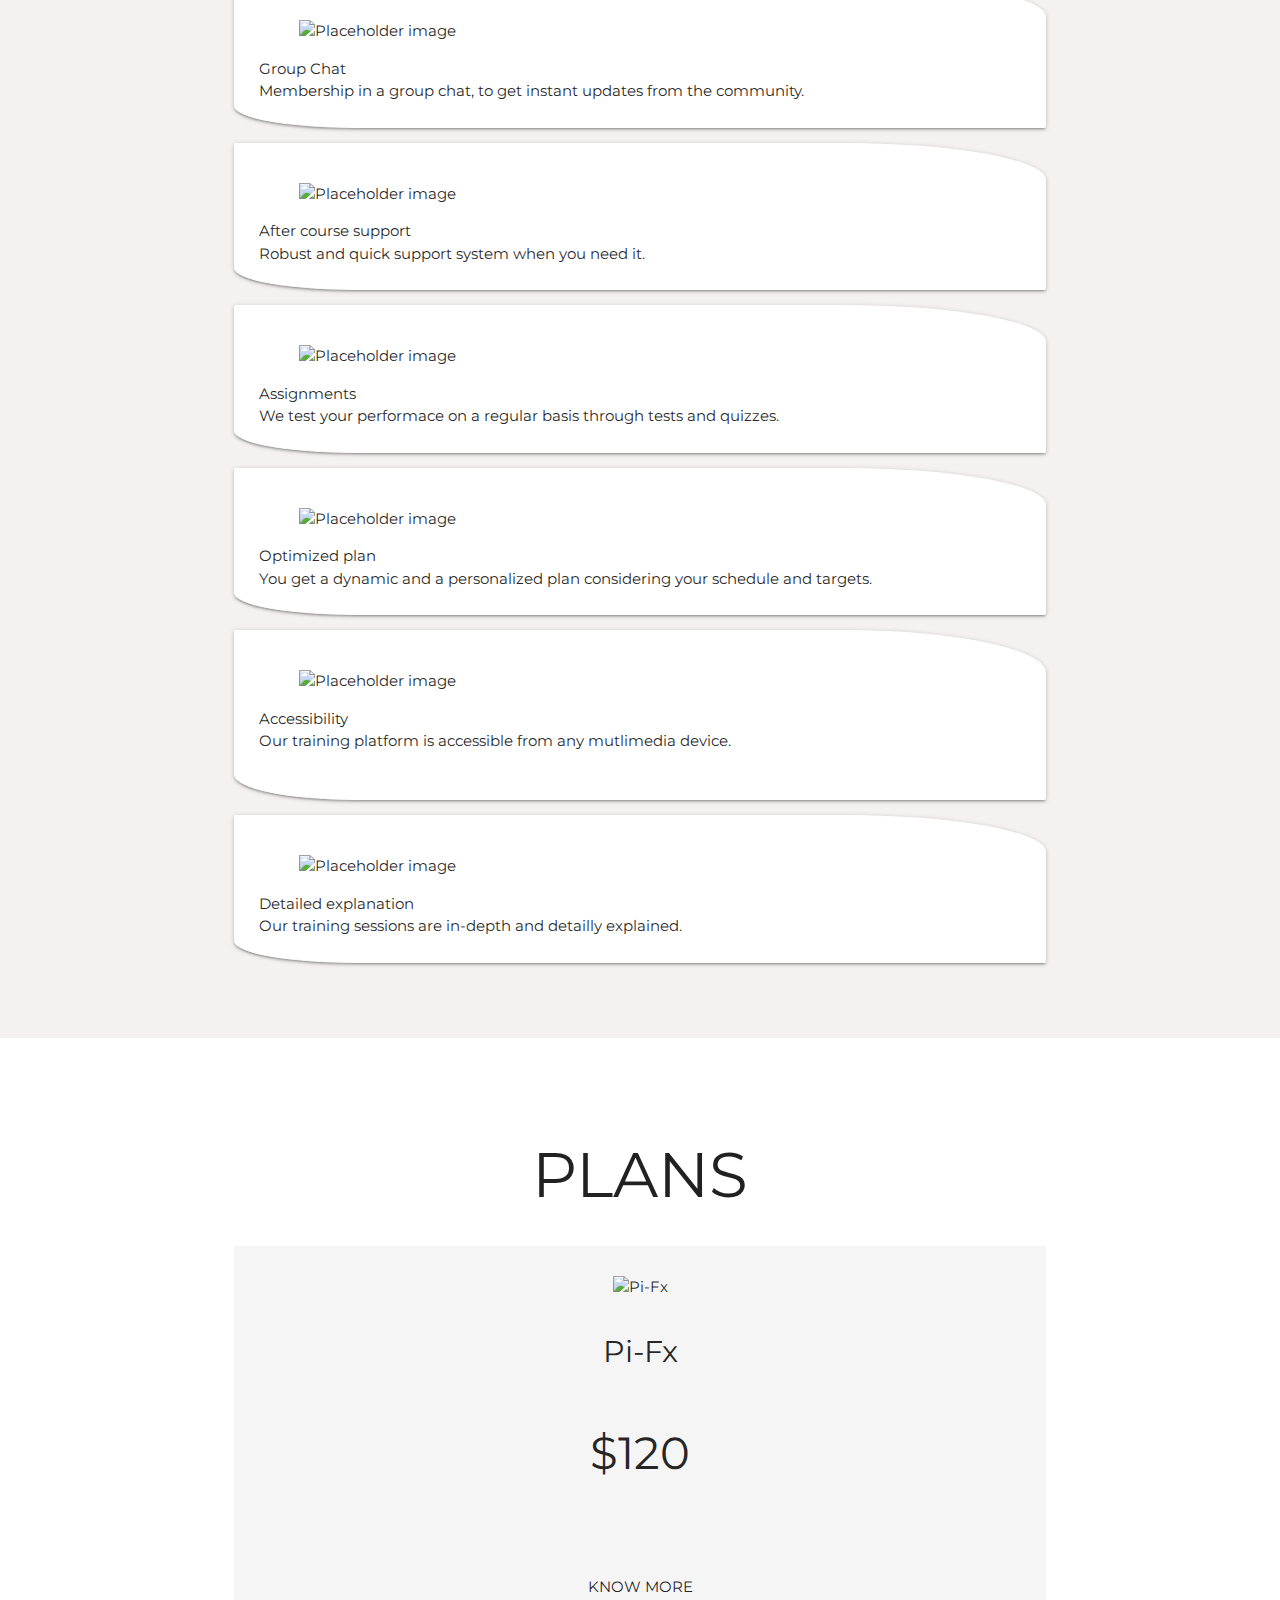
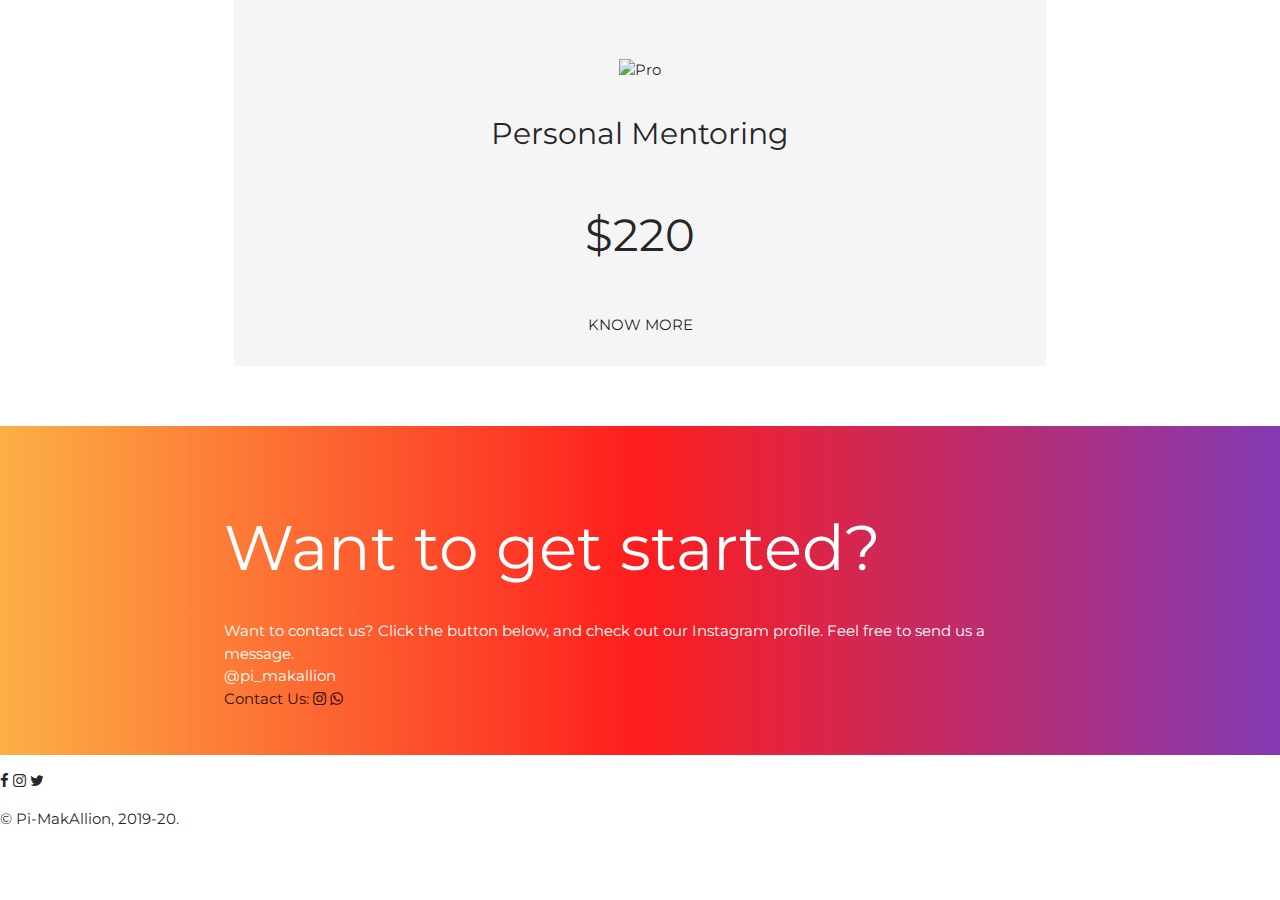
==== commit ec63e3f9: "update tags" ====
--- a/index.html
+++ b/index.html
@@ -301,7 +301,7 @@
 
               <p class="plan-name">Personal Mentoring</p>
               <p class="price">$220</p>
-              <br><br>
+              
               <a href="pages/package.html" class="button is-info is-medium"
                 >KNOW MORE</a
               >
@@ -319,12 +319,19 @@
               <h1 id="white" class="title has-text-centered">Want to get started?</h1>
               <div id="white" class="subtitle" >Want to contact us? Click the button below, and check out our Instagram profile. Feel free to send us a message.</div>
               <div id="white" class="subtitle">@pi_makallion</div>
+
+              <a class="button is-primary is-large" style="cursor:default; background-color: transparent;"><span>Contact Us: </span> </a>
+
               <a target="_blank" href="https://instagram.com/pi_makallion?igshid=u6er0xypzheb" class="button is-primary is-large">
                   <span class="icon">
                           <i class="fa fab fa-instagram"></i>
-                  </span>
-                  <span>Contact Us</span>
+                  </span>   
               </a>
+              <a target="_blank" href="https://instagram.com/pi_makallion?igshid=u6er0xypzheb" class="button is-primary is-large">
+                <span class="icon">
+                        <i class="fa fab fa-whatsapp"></i>
+                </span> 
+            </a>
           </div>
       </section>
       <!-- END OF SOCIAL SECTION -->
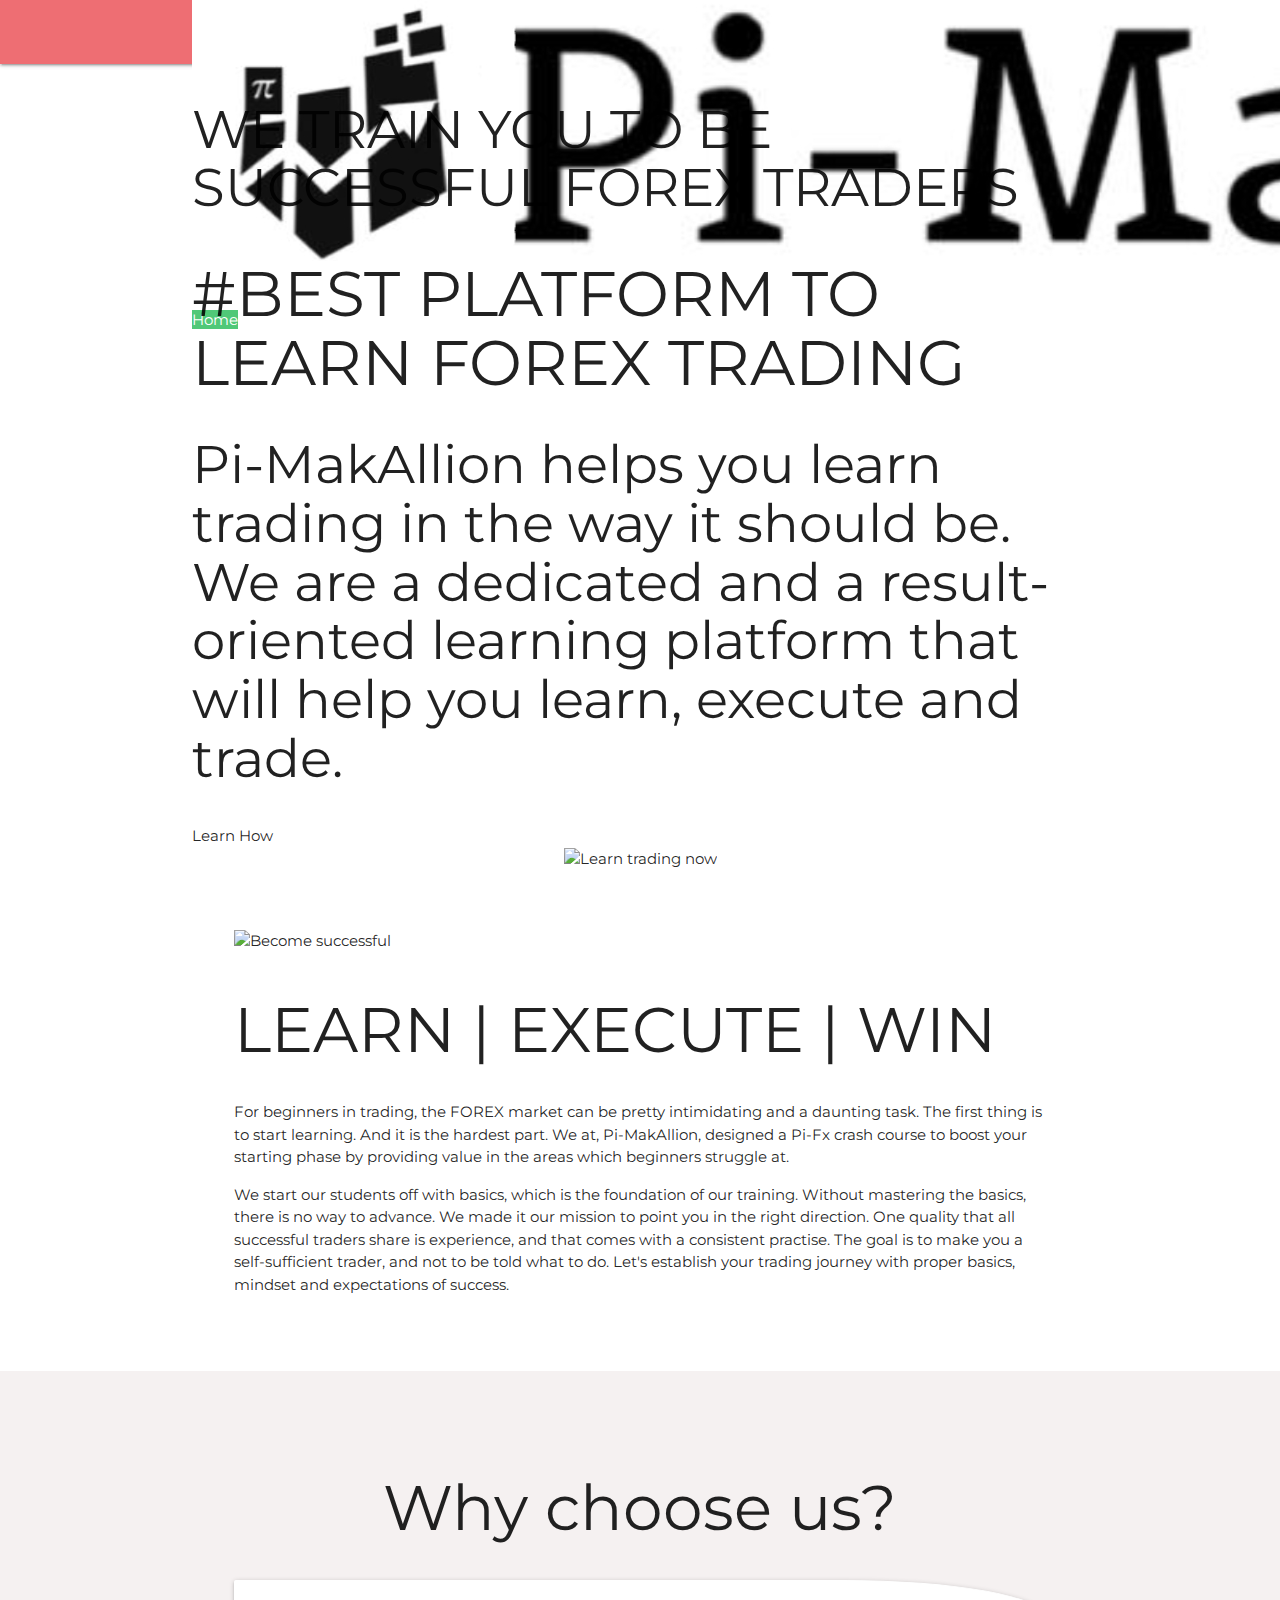
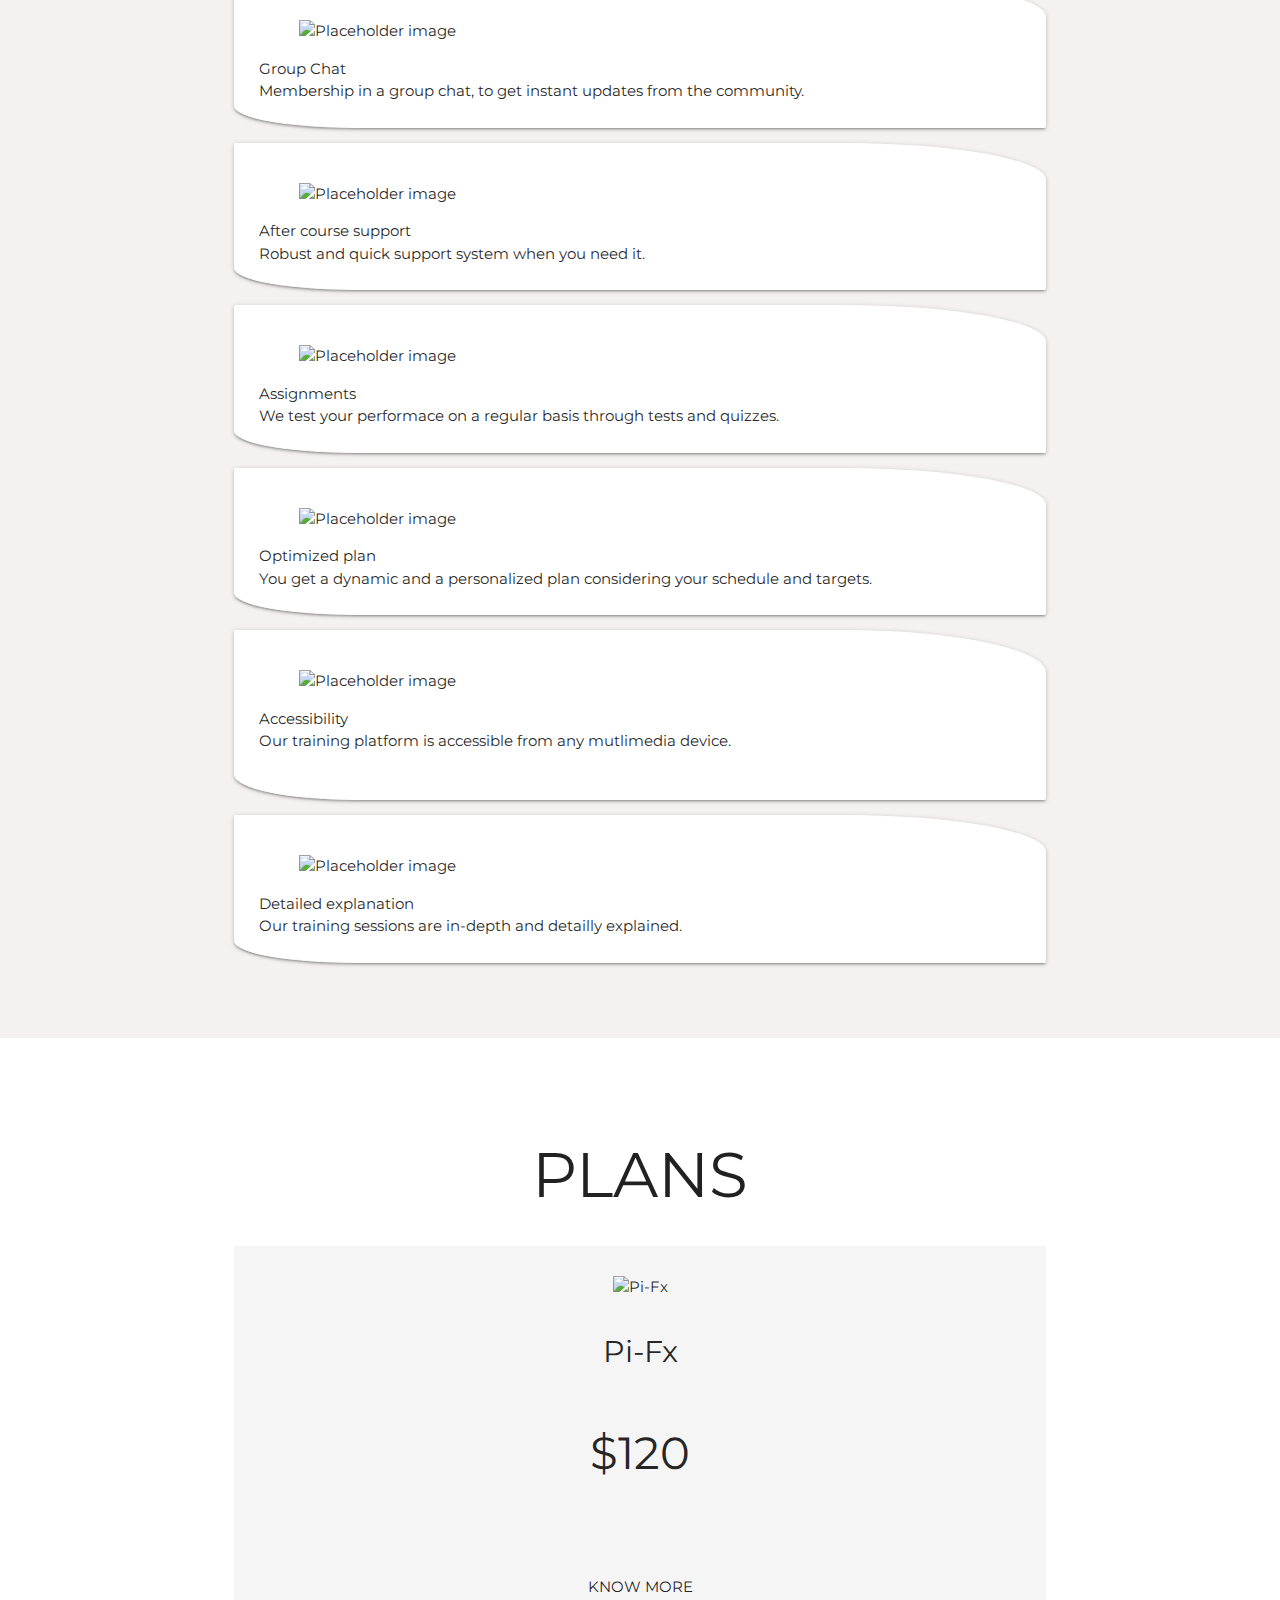
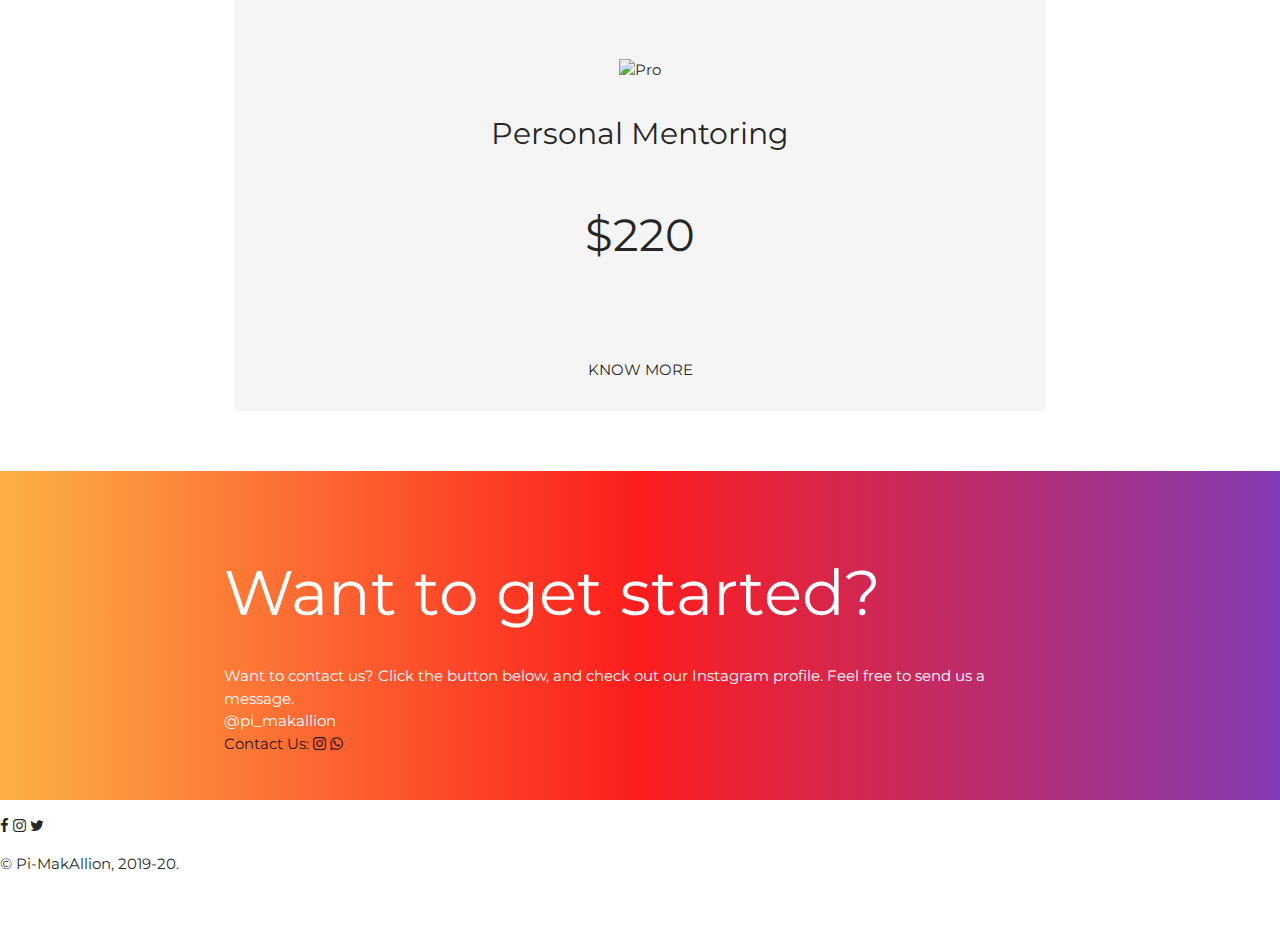
==== commit 182e75ba: "line-break" ====
--- a/index.html
+++ b/index.html
@@ -301,7 +301,7 @@
 
               <p class="plan-name">Personal Mentoring</p>
               <p class="price">$220</p>
-              
+              <br><br>
               <a href="pages/package.html" class="button is-info is-medium"
                 >KNOW MORE</a
               >
@@ -321,7 +321,7 @@
               <div id="white" class="subtitle">@pi_makallion</div>
 
               <a class="button is-primary is-large" style="cursor:default; background-color: transparent;"><span>Contact Us: </span> </a>
-
+              
               <a target="_blank" href="https://instagram.com/pi_makallion?igshid=u6er0xypzheb" class="button is-primary is-large">
                   <span class="icon">
                           <i class="fa fab fa-instagram"></i>
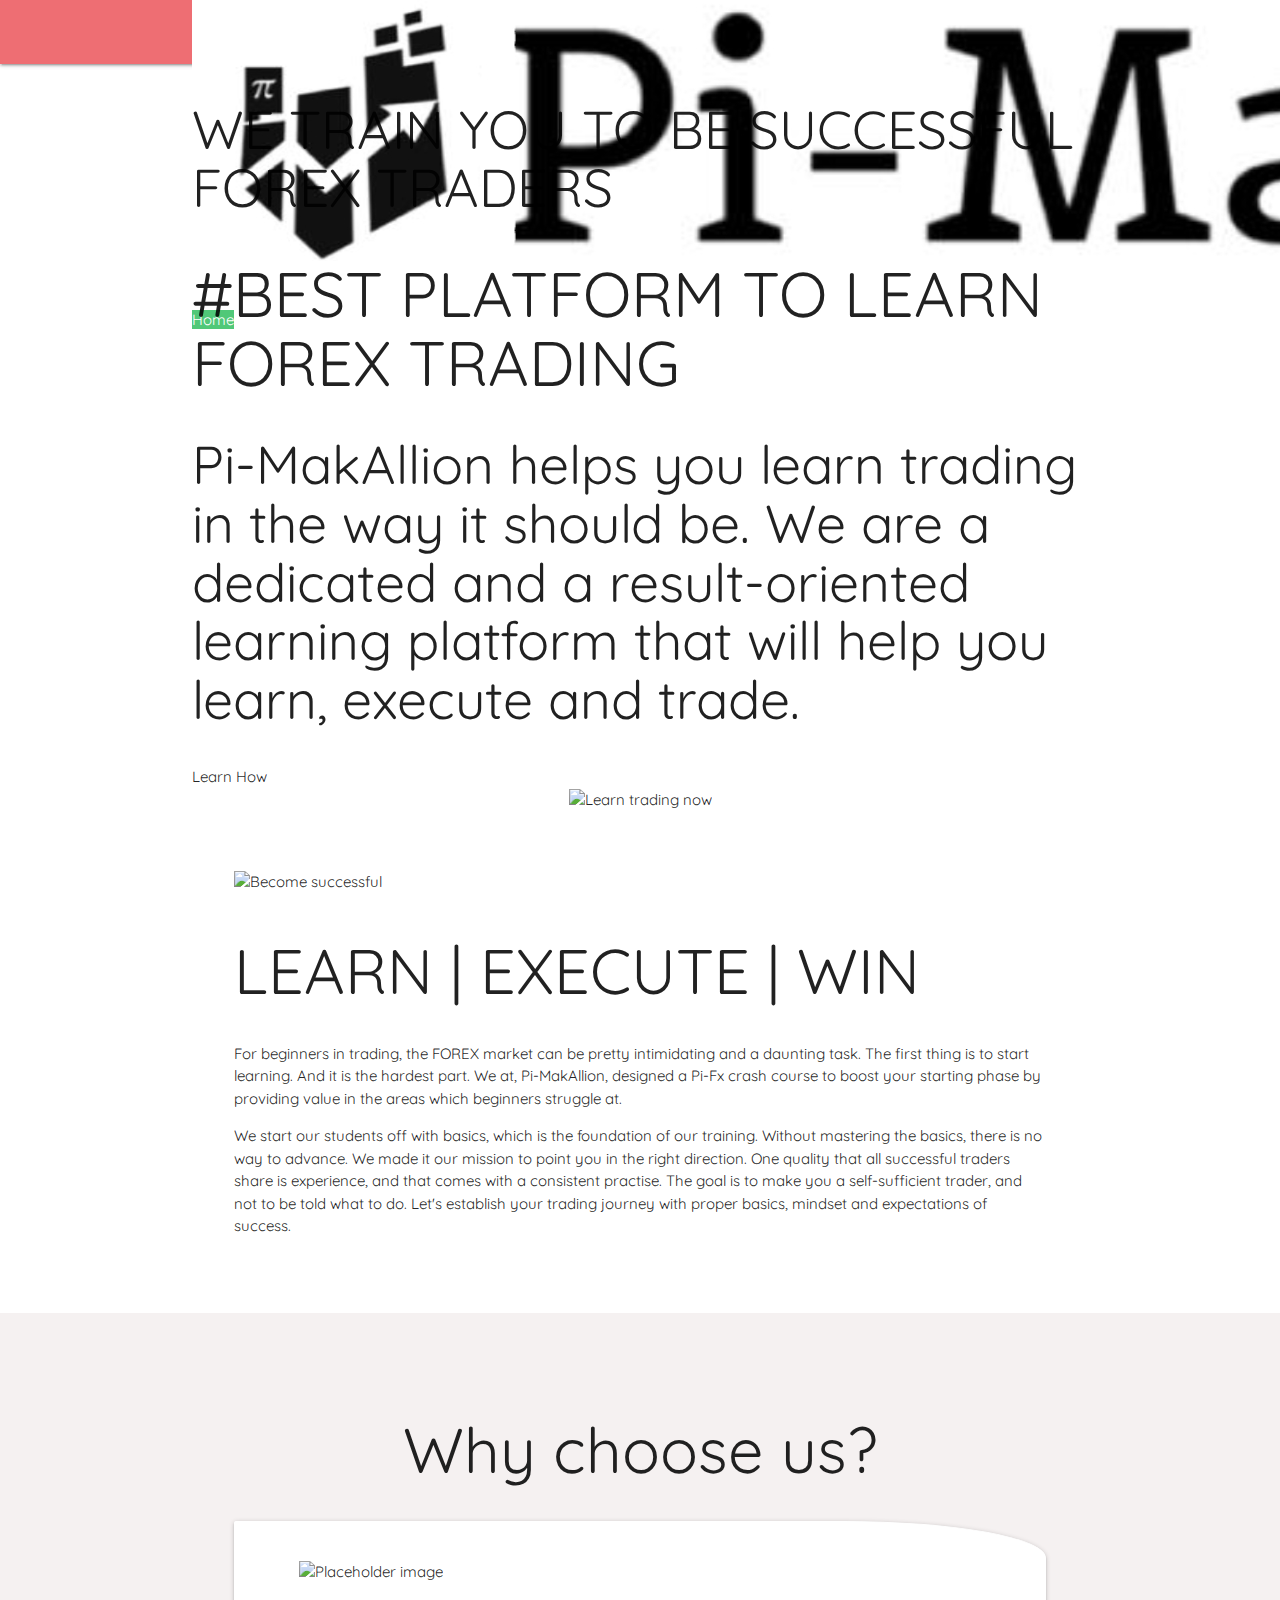
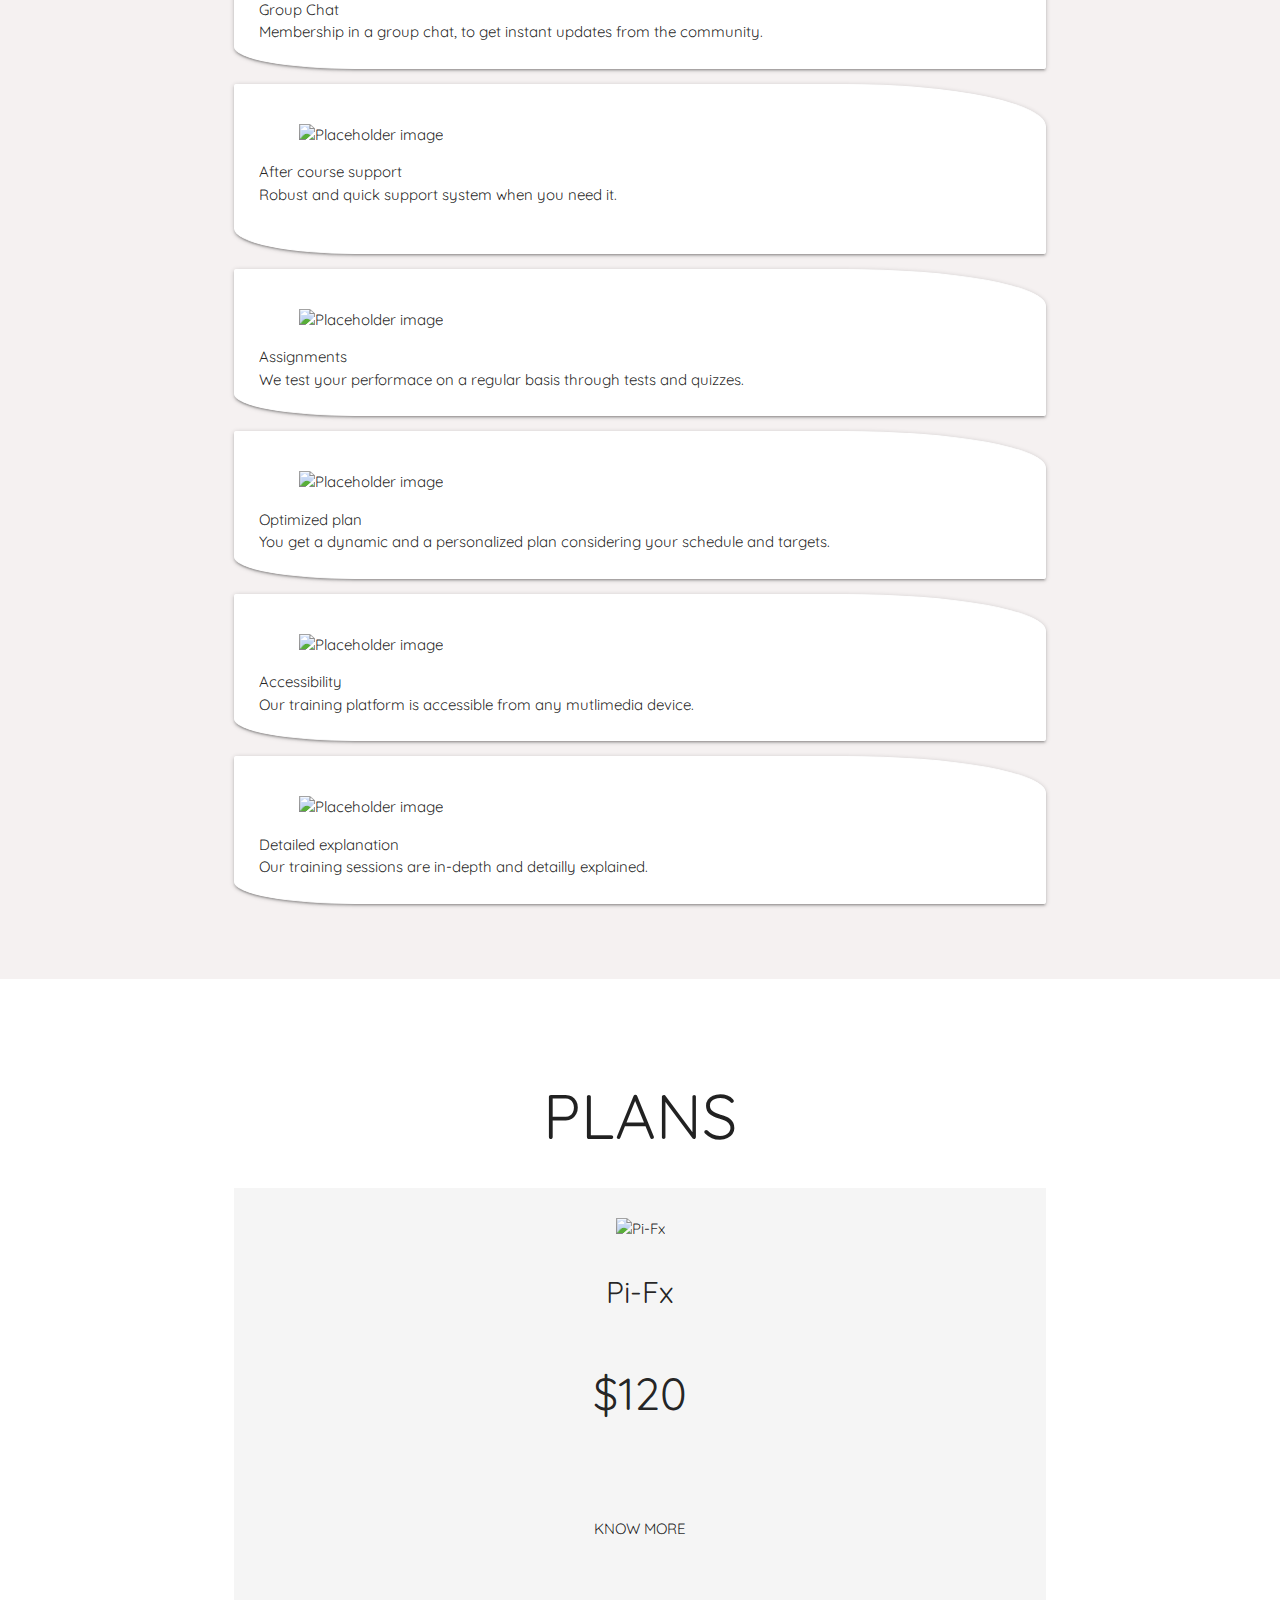
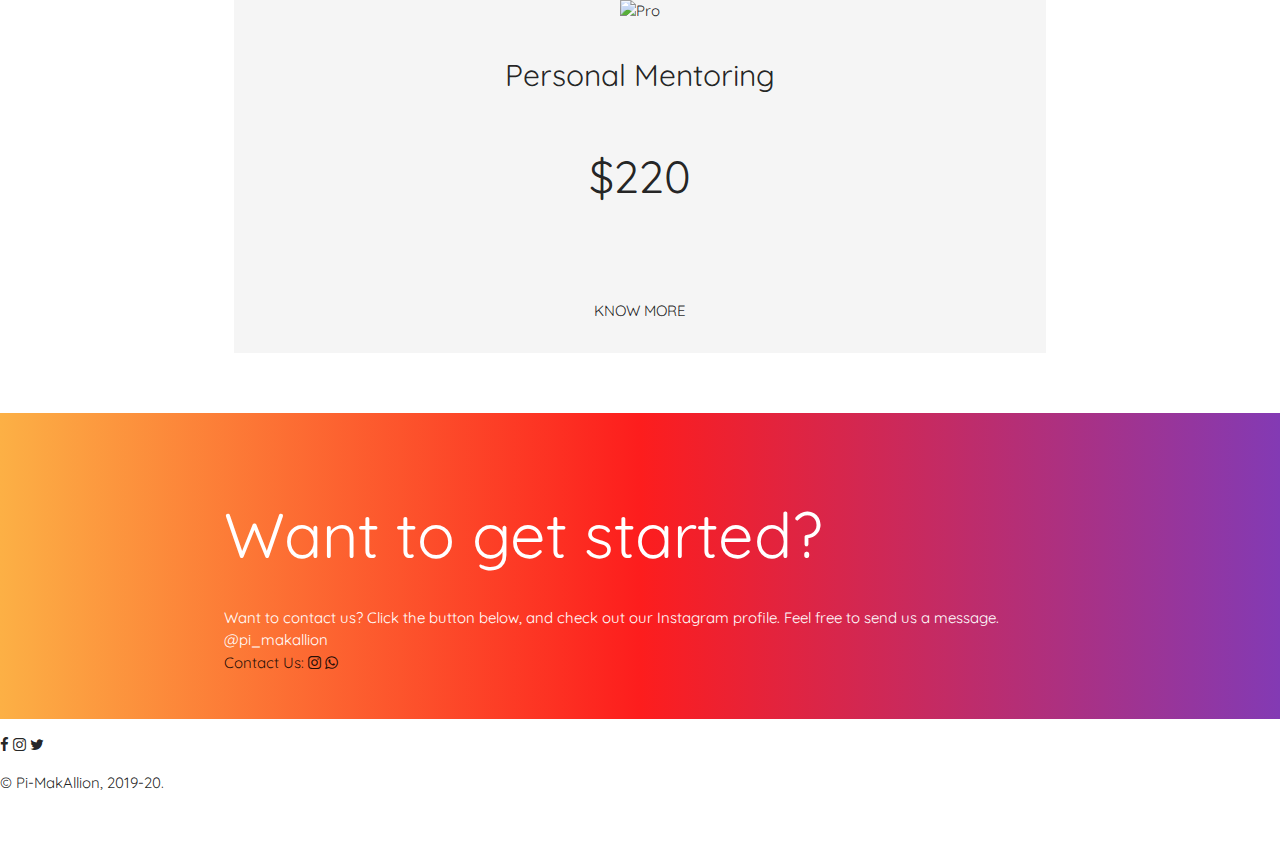
==== commit c1cbb7e7: "remove line-break" ====
--- a/index.html
+++ b/index.html
@@ -106,7 +106,7 @@
             <img src="finan.png" alt="Become successful" />
           </div>
           <div class="column is-half is-vcentered">
-            <h1 class="title is-4">LEARN | EXECUTE | WIN</h1>
+            <h1 class="title is-4 text-weight-bold">LEARN | EXECUTE | WIN</h1>
             <p class="subtitle">
               For beginners in trading, the FOREX market can be pretty
               intimidating and a daunting task. The first thing is to start
@@ -172,7 +172,7 @@
                 <div class="content">
                   <p class="title is-4">After course support</p>
                   Robust and quick support system when you need it.
-                  
+                  <br>
                   <br />
                 </div>
               </div>
@@ -232,7 +232,7 @@
                 <div class="content">
                   <p class="title is-4">Accessibility</p>
                    Our training platform is accessible from any mutlimedia
-                  device. <br>
+                  device. 
                   <br />
                 </div>
               </div>
@@ -327,7 +327,7 @@
                           <i class="fa fab fa-instagram"></i>
                   </span>   
               </a>
-              <a target="_blank" href="https://instagram.com/pi_makallion?igshid=u6er0xypzheb" class="button is-primary is-large">
+              <a target="_blank" href="https://wa.me/message/AAJNTYQROQYFI1" class="button is-primary is-large">
                 <span class="icon">
                         <i class="fa fab fa-whatsapp"></i>
                 </span> 
--- a/style.css
+++ b/style.css
@@ -1,8 +1,8 @@
-@import url('https://fonts.googleapis.com/css2?family=Montserrat:wght@300&display=swap');
+@import url('https://fonts.googleapis.com/css2?family=Quicksand&display=swap');
 body {
   width: 100%;
   overflow: hidden;
-  font-family: 'Montserrat', sans-serif !important;
+  font-family: 'Quicksand', sans-serif !important;
 }
 
 #hero-img {
